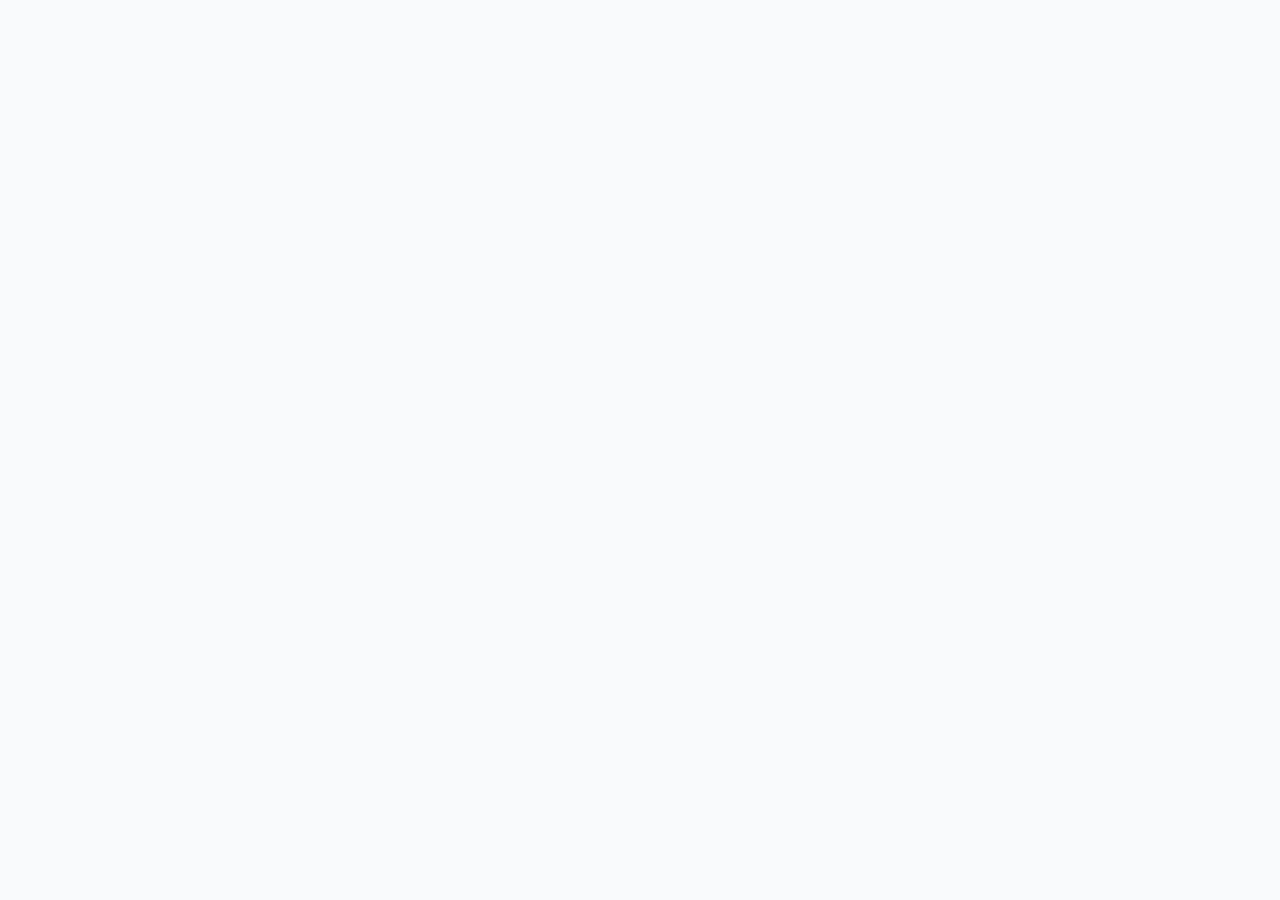
==== index.html @ 316352e0 "Fix: remove Svelte 5 runes (effect_orphan), Svelte 4 compat syntax" ====
<!doctype html>
<html lang="en"><head><meta charset="UTF-8" /><link rel="icon" type="image/svg+xml" href="/logo.svg" /><meta name="viewport" content="width=device-width, initial-scale=1.0" /><title>Biraj Shrestha — Scientific Software Engineer</title><meta name="description" content="Biraj Shrestha — Scientific Software Engineer & Platform Engineer." /><meta name="theme-color" content="#060d14" /><script>(()=>{const t=localStorage.getItem('theme')||(window.matchMedia('(prefers-color-scheme: dark)').matches?'dark':'light');document.documentElement.setAttribute('data-theme',t)})();</script>  <script type="module" crossorigin src="/assets/index-Cu5Oj4Za.js"></script>
  <link rel="stylesheet" crossorigin href="/assets/index-CYpHBbSd.css">
</head><body><div id="app"></div></body></html>
---- assets/index-CYpHBbSd.css ----
/*! tailwindcss v4.3.1 | MIT License | https://tailwindcss.com */@layer properties{@supports (((-webkit-hyphens:none)) and (not (margin-trim:inline))) or ((-moz-orient:inline) and (not (color:rgb(from red r g b)))){*,:before,:after,::backdrop{--tw-rotate-x:initial;--tw-rotate-y:initial;--tw-rotate-z:initial;--tw-skew-x:initial;--tw-skew-y:initial;--tw-space-y-reverse:0;--tw-leading:initial;--tw-font-weight:initial;--tw-tracking:initial}}}@layer theme{:root,:host{--font-sans:ui-sans-serif, system-ui, sans-serif, "Apple Color Emoji", "Segoe UI Emoji", "Segoe UI Symbol", "Noto Color Emoji";--font-mono:ui-monospace, SFMono-Regular, Menlo, Monaco, Consolas, "Liberation Mono", "Courier New", monospace;--spacing:.25rem;--container-xl:36rem;--container-2xl:42rem;--container-4xl:56rem;--text-xs:.75rem;--text-xs--line-height:calc(1 / .75);--text-sm:.875rem;--text-sm--line-height:calc(1.25 / .875);--text-lg:1.125rem;--text-lg--line-height:calc(1.75 / 1.125);--text-xl:1.25rem;--text-xl--line-height:calc(1.75 / 1.25);--text-3xl:1.875rem;--text-3xl--line-height: 1.2 ;--font-weight-medium:500;--font-weight-semibold:600;--font-weight-bold:700;--font-weight-extrabold:800;--tracking-tight:-.025em;--leading-relaxed:1.625;--default-font-family:var(--font-sans);--default-mono-font-family:var(--font-mono)}}@layer base{*,:after,:before,::backdrop{box-sizing:border-box;border:0 solid;margin:0;padding:0}::file-selector-button{box-sizing:border-box;border:0 solid;margin:0;padding:0}html,:host{-webkit-text-size-adjust:100%;-moz-tab-size:4;tab-size:4;line-height:1.5;font-family:var(--default-font-family,ui-sans-serif, system-ui, sans-serif, "Apple Color Emoji", "Segoe UI Emoji", "Segoe UI Symbol", "Noto Color Emoji");font-feature-settings:var(--default-font-feature-settings,normal);font-variation-settings:var(--default-font-variation-settings,normal);-webkit-tap-highlight-color:transparent}hr{height:0;color:inherit;border-top-width:1px}abbr:where([title]){-webkit-text-decoration:underline dotted;text-decoration:underline dotted}h1,h2,h3,h4,h5,h6{font-size:inherit;font-weight:inherit}a{color:inherit;-webkit-text-decoration:inherit;text-decoration:inherit}b,strong{font-weight:bolder}code,kbd,samp,pre{font-family:var(--default-mono-font-family,ui-monospace, SFMono-Regular, Menlo, Monaco, Consolas, "Liberation Mono", "Courier New", monospace);font-feature-settings:var(--default-mono-font-feature-settings,normal);font-variation-settings:var(--default-mono-font-variation-settings,normal);font-size:1em}small{font-size:80%}sub,sup{vertical-align:baseline;font-size:75%;line-height:0;position:relative}sub{bottom:-.25em}sup{top:-.5em}table{text-indent:0;border-color:inherit;border-collapse:collapse}:-moz-focusring{outline:auto}progress{vertical-align:baseline}summary{display:list-item}ol,ul,menu{list-style:none}img,svg,video,canvas,audio,iframe,embed,object{vertical-align:middle;display:block}img,video{max-width:100%;height:auto}button,input,select,optgroup,textarea{font:inherit;font-feature-settings:inherit;font-variation-settings:inherit;letter-spacing:inherit;color:inherit;opacity:1;background-color:#0000;border-radius:0}::file-selector-button{font:inherit;font-feature-settings:inherit;font-variation-settings:inherit;letter-spacing:inherit;color:inherit;opacity:1;background-color:#0000;border-radius:0}:where(select:is([multiple],[size])) optgroup{font-weight:bolder}:where(select:is([multiple],[size])) optgroup option{padding-inline-start:20px}::file-selector-button{margin-inline-end:4px}::placeholder{opacity:1}@supports (not ((-webkit-appearance:-apple-pay-button))) or (contain-intrinsic-size:1px){::placeholder{color:currentColor}@supports (color:color-mix(in lab,red,red)){::placeholder{color:color-mix(in oklab,currentcolor 50%,transparent)}}}textarea{resize:vertical}::-webkit-search-decoration{-webkit-appearance:none}::-webkit-date-and-time-value{min-height:1lh;text-align:inherit}::-webkit-datetime-edit{display:inline-flex}::-webkit-datetime-edit-fields-wrapper{padding:0}::-webkit-datetime-edit{padding-block:0}::-webkit-datetime-edit-year-field{padding-block:0}::-webkit-datetime-edit-month-field{padding-block:0}::-webkit-datetime-edit-day-field{padding-block:0}::-webkit-datetime-edit-hour-field{padding-block:0}::-webkit-datetime-edit-minute-field{padding-block:0}::-webkit-datetime-edit-second-field{padding-block:0}::-webkit-datetime-edit-millisecond-field{padding-block:0}::-webkit-datetime-edit-meridiem-field{padding-block:0}::-webkit-calendar-picker-indicator{line-height:1}:-moz-ui-invalid{box-shadow:none}button,input:where([type=button],[type=reset],[type=submit]){-webkit-appearance:button;-moz-appearance:button;appearance:button}::file-selector-button{-webkit-appearance:button;-moz-appearance:button;appearance:button}::-webkit-inner-spin-button{height:auto}::-webkit-outer-spin-button{height:auto}[hidden]:where(:not([hidden=until-found])){display:none!important}}@layer components;@layer utilities{.visible{visibility:visible}.relative{position:relative}.mx-auto{margin-inline:auto}.mt-1{margin-top:var(--spacing)}.mt-4{margin-top:calc(var(--spacing) * 4)}.mt-6{margin-top:calc(var(--spacing) * 6)}.mt-10{margin-top:calc(var(--spacing) * 10)}.mt-12{margin-top:calc(var(--spacing) * 12)}.mt-20{margin-top:calc(var(--spacing) * 20)}.mb-2{margin-bottom:calc(var(--spacing) * 2)}.mb-3{margin-bottom:calc(var(--spacing) * 3)}.mb-4{margin-bottom:calc(var(--spacing) * 4)}.mb-6{margin-bottom:calc(var(--spacing) * 6)}.mb-8{margin-bottom:calc(var(--spacing) * 8)}.mb-10{margin-bottom:calc(var(--spacing) * 10)}.mb-12{margin-bottom:calc(var(--spacing) * 12)}.block{display:block}.flex{display:flex}.grid{display:grid}.inline-block{display:inline-block}.inline-flex{display:inline-flex}.h-16{height:calc(var(--spacing) * 16)}.min-h-screen{min-height:100vh}.w-full{width:100%}.max-w-2xl{max-width:var(--container-2xl)}.max-w-4xl{max-width:var(--container-4xl)}.max-w-\[1200px\]{max-width:1200px}.max-w-xl{max-width:var(--container-xl)}.shrink-0{flex-shrink:0}.transform{transform:var(--tw-rotate-x,) var(--tw-rotate-y,) var(--tw-rotate-z,) var(--tw-skew-x,) var(--tw-skew-y,)}.resize{resize:both}.grid-cols-2{grid-template-columns:repeat(2,minmax(0,1fr))}.flex-col{flex-direction:column}.flex-wrap{flex-wrap:wrap}.items-center{align-items:center}.items-start{align-items:flex-start}.justify-between{justify-content:space-between}.justify-center{justify-content:center}.gap-1{gap:var(--spacing)}.gap-1\.5{gap:calc(var(--spacing) * 1.5)}.gap-2{gap:calc(var(--spacing) * 2)}.gap-3{gap:calc(var(--spacing) * 3)}.gap-4{gap:calc(var(--spacing) * 4)}.gap-5{gap:calc(var(--spacing) * 5)}.gap-6{gap:calc(var(--spacing) * 6)}.gap-8{gap:calc(var(--spacing) * 8)}.gap-12{gap:calc(var(--spacing) * 12)}:where(.space-y-2>:not(:last-child)){--tw-space-y-reverse:0;margin-block-start:calc(calc(var(--spacing) * 2) * var(--tw-space-y-reverse));margin-block-end:calc(calc(var(--spacing) * 2) * calc(1 - var(--tw-space-y-reverse)))}:where(.space-y-4>:not(:last-child)){--tw-space-y-reverse:0;margin-block-start:calc(calc(var(--spacing) * 4) * var(--tw-space-y-reverse));margin-block-end:calc(calc(var(--spacing) * 4) * calc(1 - var(--tw-space-y-reverse)))}:where(.space-y-8>:not(:last-child)){--tw-space-y-reverse:0;margin-block-start:calc(calc(var(--spacing) * 8) * var(--tw-space-y-reverse));margin-block-end:calc(calc(var(--spacing) * 8) * calc(1 - var(--tw-space-y-reverse)))}.p-6{padding:calc(var(--spacing) * 6)}.px-6{padding-inline:calc(var(--spacing) * 6)}.pl-12{padding-left:calc(var(--spacing) * 12)}.text-center{text-align:center}.text-3xl{font-size:var(--text-3xl);line-height:var(--tw-leading,var(--text-3xl--line-height))}.text-lg{font-size:var(--text-lg);line-height:var(--tw-leading,var(--text-lg--line-height))}.text-sm{font-size:var(--text-sm);line-height:var(--tw-leading,var(--text-sm--line-height))}.text-xl{font-size:var(--text-xl);line-height:var(--tw-leading,var(--text-xl--line-height))}.text-xs{font-size:var(--text-xs);line-height:var(--tw-leading,var(--text-xs--line-height))}.text-\[clamp\(1\.2rem\,3vw\,1\.8rem\)\]{font-size:clamp(1.2rem,3vw,1.8rem)}.text-\[clamp\(2\.5rem\,8vw\,5rem\)\]{font-size:clamp(2.5rem,8vw,5rem)}.leading-\[1\.1\]{--tw-leading:1.1;line-height:1.1}.leading-relaxed{--tw-leading:var(--leading-relaxed);line-height:var(--leading-relaxed)}.font-bold{--tw-font-weight:var(--font-weight-bold);font-weight:var(--font-weight-bold)}.font-extrabold{--tw-font-weight:var(--font-weight-extrabold);font-weight:var(--font-weight-extrabold)}.font-medium{--tw-font-weight:var(--font-weight-medium);font-weight:var(--font-weight-medium)}.font-semibold{--tw-font-weight:var(--font-weight-semibold);font-weight:var(--font-weight-semibold)}.tracking-tight{--tw-tracking:var(--tracking-tight);letter-spacing:var(--tracking-tight)}.italic{font-style:italic}@media(min-width:40rem){.sm\:mt-0{margin-top:0}.sm\:flex-row{flex-direction:row}.sm\:items-center{align-items:center}}@media(min-width:48rem){.md\:col-span-2{grid-column:span 2/span 2}.md\:col-span-3{grid-column:span 3/span 3}.md\:grid-cols-2{grid-template-columns:repeat(2,minmax(0,1fr))}.md\:grid-cols-4{grid-template-columns:repeat(4,minmax(0,1fr))}.md\:grid-cols-5{grid-template-columns:repeat(5,minmax(0,1fr))}}@media(min-width:64rem){.lg\:grid-cols-3{grid-template-columns:repeat(3,minmax(0,1fr))}}}:root{--bg:#060d14;--bg2:#0a1520;--card:#0d1a2a;--text:#e2e8f0;--text2:#94a3b8;--text3:#64748b;--accent:#6366f1;--glow:#6366f14d;--accent2:#06b6d4;--border:#6366f126;--glass:#0d1a2ab3;--grad:linear-gradient(135deg,#6366f1,#06b6d4,#a855f7)}[data-theme=light]{--bg:#f8fafc;--bg2:#f1f5f9;--card:#fff;--text:#0f172a;--text2:#475569;--text3:#94a3b8;--accent:#4f46e5;--glow:#4f46e526;--accent2:#0891b2;--border:#4f46e526;--glass:#fffc;--grad:linear-gradient(135deg,#4f46e5,#0891b2,#7c3aed)}*{box-sizing:border-box;margin:0;padding:0}html{scroll-behavior:smooth}body{background:var(--bg);color:var(--text);font-family:Inter,system-ui,sans-serif;line-height:1.6;transition:background .3s,color .3s,border-color .3s;overflow-x:hidden}::-webkit-scrollbar{width:6px}::-webkit-scrollbar-track{background:var(--bg2)}::-webkit-scrollbar-thumb{background:var(--accent);border-radius:3px}.scroll-progress{background:var(--grad);z-index:9999;height:3px;position:fixed;top:0;left:0}#bg-canvas{z-index:0;pointer-events:none;width:100vw;height:100vh;position:fixed;top:0;left:0}.content-wrapper{z-index:1;position:relative}.reveal{opacity:0;transition:all .9s cubic-bezier(.16,1,.3,1);transform:translateY(40px)scale(.97)}.reveal.visible{opacity:1;transform:translateY(0)scale(1)}.reveal-blur{opacity:0;filter:blur(12px);transition:all .9s cubic-bezier(.16,1,.3,1);transform:translateY(30px)}.reveal-blur.visible{opacity:1;filter:blur();transform:translateY(0)}.reveal-scale{opacity:0;transition:all .8s cubic-bezier(.34,1.56,.64,1);transform:scale(.85)}.reveal-scale.visible{opacity:1;transform:scale(1)}.section-container{max-width:1200px;margin:0 auto;padding:100px 24px}.section-label{text-transform:uppercase;letter-spacing:2px;color:var(--accent);margin-bottom:12px;font-size:.85rem;font-weight:600}.section-title{background:var(--grad);-webkit-text-fill-color:transparent;-webkit-background-clip:text;background-clip:text;margin-bottom:16px;font-size:clamp(2rem,5vw,3rem);font-weight:800}.glass-card{background:var(--glass);border:1px solid var(--border);-webkit-backdrop-filter:blur(12px);backdrop-filter:blur(12px);border-radius:16px;padding:28px;transition:all .3s}.glass-card:hover{box-shadow:0 8px 30px var(--glow);border-color:#6366f166;transform:translateY(-2px)}.tilt-card{transform-style:preserve-3d;will-change:transform;transition:transform .1s}.gradient-text{background:var(--grad);-webkit-text-fill-color:transparent;-webkit-background-clip:text;background-clip:text}.navbar{z-index:1000;-webkit-backdrop-filter:blur(16px);backdrop-filter:blur(16px);background:var(--bg);position:fixed;top:0;left:0;right:0}@supports (color:color-mix(in lab,red,red)){.navbar{background:color-mix(in srgb,var(--bg)80%,transparent)}}.navbar{border-bottom:1px solid var(--border)}.theme-toggle{border:1px solid var(--border);cursor:pointer;width:40px;height:40px;color:var(--text);background:0 0;border-radius:50%;justify-content:center;align-items:center;display:flex}.theme-toggle:hover{border-color:var(--accent);color:var(--accent);box-shadow:0 0 20px var(--glow)}.section-alt{background:var(--bg2)}#eeg-canvas{background:#0000004d;border-radius:12px;width:100%;height:200px}.fact-fade-in{animation:.6s cubic-bezier(.16,1,.3,1) fadeSlideIn}@keyframes fadeSlideIn{0%{opacity:0;transform:translateY(12px)}to{opacity:1;transform:translateY(0)}}.tag{background:var(--accent);border-radius:9999px;padding:4px 12px;font-size:.75rem;font-weight:500;display:inline-block}@supports (color:color-mix(in lab,red,red)){.tag{background:color-mix(in srgb,var(--accent)15%,transparent)}}.tag{color:var(--accent);border:1px solid var(--accent)}@supports (color:color-mix(in lab,red,red)){.tag{border:1px solid color-mix(in srgb,var(--accent)30%,transparent)}}.timeline-line{background:linear-gradient(to bottom,var(--accent),var(--accent2));opacity:.3;width:2px;position:absolute;top:0;bottom:0;left:20px}.timeline-dot{background:var(--accent);border:3px solid var(--bg);width:18px;height:18px;box-shadow:0 0 12px var(--glow);border-radius:50%;position:absolute;top:8px;left:12px}.nav-link{color:var(--text2);cursor:pointer;background:0 0;border:none;padding:4px 0;font-size:.9rem;font-weight:500;text-decoration:none;transition:color .3s;position:relative}.nav-link:after{content:"";background:var(--accent);width:0;height:2px;transition:width .3s;position:absolute;bottom:-2px;left:0}.nav-link:hover{color:var(--text)}.nav-link:hover:after{width:100%}.mobile-nav{background:var(--bg);border-left:1px solid var(--border);z-index:1001;width:280px;height:100vh;padding:80px 32px 32px;transition:transform .4s cubic-bezier(.16,1,.3,1);position:fixed;top:0;right:0;transform:translate(100%)}.mobile-nav.open{transform:translate(0)}.mobile-overlay{z-index:1000;opacity:0;pointer-events:none;background:#00000080;transition:opacity .3s;position:fixed;top:0;right:0;bottom:0;left:0}.mobile-overlay.open{opacity:1;pointer-events:all}.btn-primary{background:var(--accent);color:#fff;cursor:pointer;border:none;border-radius:12px;align-items:center;gap:8px;padding:12px 28px;font-weight:600;text-decoration:none;display:inline-flex}.btn-primary:hover{box-shadow:0 8px 30px var(--glow);transform:translateY(-2px)}.btn-outline{border:1px solid var(--border);color:var(--text);cursor:pointer;background:0 0;border-radius:12px;align-items:center;gap:8px;padding:12px 28px;font-weight:600;text-decoration:none;display:inline-flex}.btn-outline:hover{border-color:var(--accent);color:var(--accent);box-shadow:0 0 20px var(--glow)}@media(max-width:768px){.section-container{padding:60px 20px}.navbar-desktop{display:none}}@media(min-width:769px){.navbar-mobile-toggle{display:none}}@property --tw-rotate-x{syntax:"*";inherits:false}@property --tw-rotate-y{syntax:"*";inherits:false}@property --tw-rotate-z{syntax:"*";inherits:false}@property --tw-skew-x{syntax:"*";inherits:false}@property --tw-skew-y{syntax:"*";inherits:false}@property --tw-space-y-reverse{syntax:"*";inherits:false;initial-value:0}@property --tw-leading{syntax:"*";inherits:false}@property --tw-font-weight{syntax:"*";inherits:false}@property --tw-tracking{syntax:"*";inherits:false}
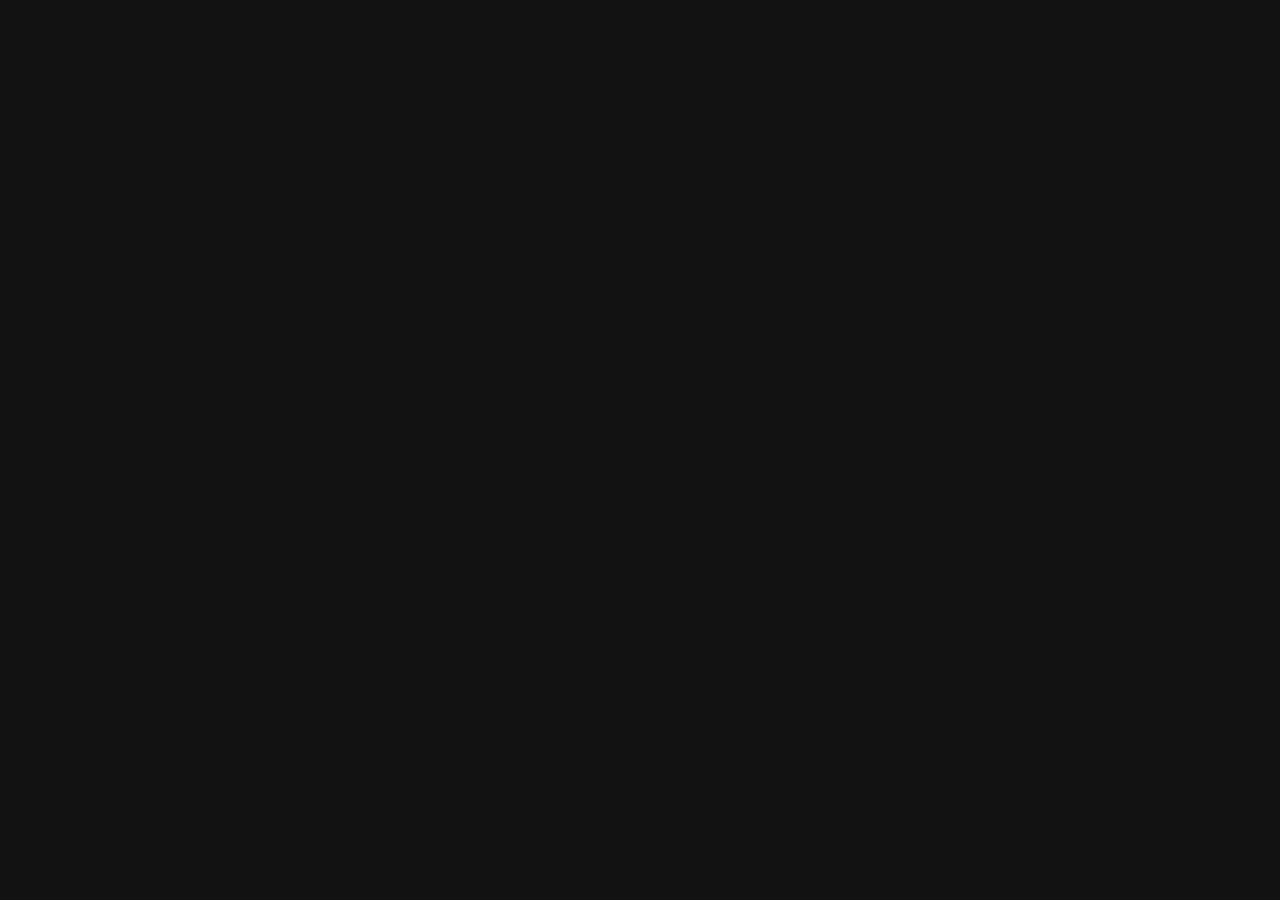
==== commit b57a3581: "deploy: birajstha/portfolio@7ffb2fc331332f3d679b4b307150c137ad3ad65c" ====
--- a/index.html
+++ b/index.html
@@ -1,4 +1,15 @@
-<!doctype html>
-<html lang="en"><head><meta charset="UTF-8" /><link rel="icon" type="image/svg+xml" href="/logo.svg" /><meta name="viewport" content="width=device-width, initial-scale=1.0" /><title>Biraj Shrestha — Scientific Software Engineer</title><meta name="description" content="Biraj Shrestha — Scientific Software Engineer & Platform Engineer." /><meta name="theme-color" content="#060d14" /><script>(()=>{const t=localStorage.getItem('theme')||(window.matchMedia('(prefers-color-scheme: dark)').matches?'dark':'light');document.documentElement.setAttribute('data-theme',t)})();</script>  <script type="module" crossorigin src="/assets/index-Cu5Oj4Za.js"></script>
-  <link rel="stylesheet" crossorigin href="/assets/index-CYpHBbSd.css">
-</head><body><div id="app"></div></body></html>+<!DOCTYPE html>
+<html lang="en">
+  <head>
+    <meta charset="UTF-8" />
+    <link rel="icon" type="image/svg+xml" href="/logo.svg" />
+    <meta name="viewport" content="width=device-width, initial-scale=1.0" />
+    <title>Biraj | Engineer</title>
+    <script type="module" crossorigin src="/assets/index-8bdf9770.js"></script>
+    <link rel="stylesheet" href="/assets/index-c3a53019.css">
+  </head>
+  <body>
+    <div id="root"></div>
+    
+  </body>
+</html>
--- a/assets/index-c3a53019.css
+++ b/assets/index-c3a53019.css
@@ -0,0 +1 @@
+@import"https://fonts.googleapis.com/css2?family=Poppins:wght@100;200;300;400;500;600;700;800;900&display=swap";.vertical-timeline *{-webkit-box-sizing:border-box;box-sizing:border-box}.vertical-timeline{width:95%;max-width:1170px;margin:0 auto;position:relative;padding:2em 0}.vertical-timeline:after{content:"";display:table;clear:both}.vertical-timeline:before{content:"";position:absolute;top:0;left:18px;height:100%;width:4px;background:var(--line-color)}.vertical-timeline.vertical-timeline--one-column-right:before{right:18px;left:unset}@media only screen and (min-width:1170px){.vertical-timeline.vertical-timeline--two-columns{width:90%}.vertical-timeline.vertical-timeline--two-columns:before{left:50%;margin-left:-2px}}.vertical-timeline-element{position:relative;margin:2em 0}.vertical-timeline-element>div{min-height:1px}.vertical-timeline-element:after{content:"";display:table;clear:both}.vertical-timeline-element:first-child{margin-top:0}.vertical-timeline-element:last-child{margin-bottom:0}@media only screen and (min-width:1170px){.vertical-timeline-element{margin:4em 0}.vertical-timeline-element:first-child{margin-top:0}.vertical-timeline-element:last-child{margin-bottom:0}}.vertical-timeline-element-icon{position:absolute;top:0;left:0;width:40px;height:40px;border-radius:50%;-webkit-box-shadow:0 0 0 4px #fff,inset 0 2px 0 rgba(0,0,0,.08),0 3px 0 4px rgba(0,0,0,.05);box-shadow:0 0 0 4px #fff,inset 0 2px #00000014,0 3px 0 4px #0000000d}.vertical-timeline--one-column-right .vertical-timeline-element-icon{right:0;left:unset}.vertical-timeline-element-icon svg{display:block;width:24px;height:24px;position:relative;left:50%;top:50%;margin-left:-12px;margin-top:-12px}@media only screen and (min-width:1170px){.vertical-timeline--two-columns .vertical-timeline-element-icon{width:60px;height:60px;left:50%;margin-left:-30px}}.vertical-timeline-element-icon{-webkit-transform:translateZ(0);-webkit-backface-visibility:hidden}.vertical-timeline--animate .vertical-timeline-element-icon.is-hidden{visibility:hidden}.vertical-timeline--animate .vertical-timeline-element-icon.bounce-in{visibility:visible;-webkit-animation:cd-bounce-1 .6s;animation:cd-bounce-1 .6s}@-webkit-keyframes cd-bounce-1{0%{opacity:0;-webkit-transform:scale(.5)}60%{opacity:1;-webkit-transform:scale(1.2)}to{-webkit-transform:scale(1)}}@keyframes cd-bounce-1{0%{opacity:0;-webkit-transform:scale(.5);transform:scale(.5)}60%{opacity:1;-webkit-transform:scale(1.2);transform:scale(1.2)}to{-webkit-transform:scale(1);transform:scale(1)}}.vertical-timeline-element-content{position:relative;margin-left:60px;background:#fff;border-radius:.25em;padding:1em;-webkit-box-shadow:0 3px 0 #ddd;box-shadow:0 3px #ddd}.vertical-timeline--one-column-right .vertical-timeline-element-content{margin-right:60px;margin-left:unset}.vertical-timeline-element--no-children .vertical-timeline-element-content{background:0 0;-webkit-box-shadow:none;box-shadow:none}.vertical-timeline-element-content:after{content:"";display:table;clear:both}.vertical-timeline-element-content h2{color:#303e49}.vertical-timeline-element-content .vertical-timeline-element-date,.vertical-timeline-element-content p{font-size:13px;font-size:.8125rem;font-weight:500}.vertical-timeline-element-content .vertical-timeline-element-date{display:inline-block}.vertical-timeline-element-content p{margin:1em 0 0;line-height:1.6}.vertical-timeline-element-title,.vertical-timeline-element-subtitle{margin:0}.vertical-timeline-element-content .vertical-timeline-element-date{float:left;padding:.8em 0;opacity:.7}.vertical-timeline-element-content-arrow{content:"";position:absolute;top:16px;right:100%;height:0;width:0;border:7px solid transparent;border-right:7px solid #fff}.vertical-timeline--one-column-right .vertical-timeline-element-content-arrow{content:"";position:absolute;top:16px;right:unset;left:100%;height:0;width:0;border:7px solid transparent;border-left:7px solid #fff}.vertical-timeline--one-column-right .vertical-timeline-element-content:before{left:100%;border-left:7px solid #fff;border-right:unset}.vertical-timeline-element--no-children .vertical-timeline-element-content:before{display:none}.vertical-timeline-element--no-children .vertical-timeline-element-content-arrow{display:none}@media only screen and (min-width:768px){.vertical-timeline-element-content h2{font-size:20px;font-size:1.25rem}.vertical-timeline-element-content p{font-size:16px;font-size:1rem}.vertical-timeline-element-content .vertical-timeline-element-date{font-size:14px;font-size:.875rem}}@media only screen and (min-width:1170px){.vertical-timeline--two-columns .vertical-timeline-element-content{margin-left:0;padding:1.5em;width:44%}.vertical-timeline--two-columns .vertical-timeline-element-content-arrow{top:24px;left:100%;-webkit-transform:rotate(180deg);transform:rotate(180deg)}.vertical-timeline--two-columns .vertical-timeline-element-content .vertical-timeline-element-date{position:absolute;width:100%;left:124%;top:6px;font-size:16px;font-size:1rem}.vertical-timeline--two-columns .vertical-timeline-element.vertical-timeline-element--right .vertical-timeline-element-content,.vertical-timeline--two-columns .vertical-timeline-element:nth-child(2n):not(.vertical-timeline-element--left) .vertical-timeline-element-content{float:right}.vertical-timeline--two-columns .vertical-timeline-element.vertical-timeline-element--right .vertical-timeline-element-content-arrow,.vertical-timeline--two-columns .vertical-timeline-element:nth-child(2n):not(.vertical-timeline-element--left) .vertical-timeline-element-content-arrow{top:24px;left:auto;right:100%;-webkit-transform:rotate(0);transform:rotate(0)}.vertical-timeline--one-column-right .vertical-timeline-element.vertical-timeline-element--right .vertical-timeline-element-content-arrow,.vertical-timeline--one-column-right .vertical-timeline-element:nth-child(2n):not(.vertical-timeline-element--left) .vertical-timeline-element-content-arrow{top:24px;left:100%;right:auto;-webkit-transform:rotate(0);transform:rotate(0)}.vertical-timeline--two-columns .vertical-timeline-element.vertical-timeline-element--right .vertical-timeline-element-content .vertical-timeline-element-date,.vertical-timeline--two-columns .vertical-timeline-element:nth-child(2n):not(.vertical-timeline-element--left) .vertical-timeline-element-content .vertical-timeline-element-date{left:auto;right:124%;text-align:right}}.vertical-timeline--animate .vertical-timeline-element-content.is-hidden{visibility:hidden}.vertical-timeline--animate .vertical-timeline-element-content.bounce-in{visibility:visible;-webkit-animation:cd-bounce-2 .6s;animation:cd-bounce-2 .6s}@media only screen and (min-width:1170px){.vertical-timeline--two-columns.vertical-timeline--animate .vertical-timeline-element.vertical-timeline-element--right .vertical-timeline-element-content.bounce-in,.vertical-timeline--two-columns.vertical-timeline--animate .vertical-timeline-element:nth-child(2n):not(.vertical-timeline-element--left) .vertical-timeline-element-content.bounce-in{-webkit-animation:cd-bounce-2-inverse .6s;animation:cd-bounce-2-inverse .6s}}@media only screen and (max-width:1169px){.vertical-timeline--animate .vertical-timeline-element-content.bounce-in{visibility:visible;-webkit-animation:cd-bounce-2-inverse .6s;animation:cd-bounce-2-inverse .6s}}@-webkit-keyframes cd-bounce-2{0%{opacity:0;-webkit-transform:translateX(-100px)}60%{opacity:1;-webkit-transform:translateX(20px)}to{-webkit-transform:translateX(0)}}@keyframes cd-bounce-2{0%{opacity:0;-webkit-transform:translateX(-100px);transform:translate(-100px)}60%{opacity:1;-webkit-transform:translateX(20px);transform:translate(20px)}to{-webkit-transform:translateX(0);transform:translate(0)}}@-webkit-keyframes cd-bounce-2-inverse{0%{opacity:0;-webkit-transform:translateX(100px)}60%{opacity:1;-webkit-transform:translateX(-20px)}to{-webkit-transform:translateX(0)}}@keyframes cd-bounce-2-inverse{0%{opacity:0;-webkit-transform:translateX(100px);transform:translate(100px)}60%{opacity:1;-webkit-transform:translateX(-20px);transform:translate(-20px)}to{-webkit-transform:translateX(0);transform:translate(0)}}*,:before,:after{--tw-border-spacing-x: 0;--tw-border-spacing-y: 0;--tw-translate-x: 0;--tw-translate-y: 0;--tw-rotate: 0;--tw-skew-x: 0;--tw-skew-y: 0;--tw-scale-x: 1;--tw-scale-y: 1;--tw-pan-x: ;--tw-pan-y: ;--tw-pinch-zoom: ;--tw-scroll-snap-strictness: proximity;--tw-gradient-from-position: ;--tw-gradient-via-position: ;--tw-gradient-to-position: ;--tw-ordinal: ;--tw-slashed-zero: ;--tw-numeric-figure: ;--tw-numeric-spacing: ;--tw-numeric-fraction: ;--tw-ring-inset: ;--tw-ring-offset-width: 0px;--tw-ring-offset-color: #fff;--tw-ring-color: rgb(59 130 246 / .5);--tw-ring-offset-shadow: 0 0 #0000;--tw-ring-shadow: 0 0 #0000;--tw-shadow: 0 0 #0000;--tw-shadow-colored: 0 0 #0000;--tw-blur: ;--tw-brightness: ;--tw-contrast: ;--tw-grayscale: ;--tw-hue-rotate: ;--tw-invert: ;--tw-saturate: ;--tw-sepia: ;--tw-drop-shadow: ;--tw-backdrop-blur: ;--tw-backdrop-brightness: ;--tw-backdrop-contrast: ;--tw-backdrop-grayscale: ;--tw-backdrop-hue-rotate: ;--tw-backdrop-invert: ;--tw-backdrop-opacity: ;--tw-backdrop-saturate: ;--tw-backdrop-sepia: ;--tw-contain-size: ;--tw-contain-layout: ;--tw-contain-paint: ;--tw-contain-style: }::backdrop{--tw-border-spacing-x: 0;--tw-border-spacing-y: 0;--tw-translate-x: 0;--tw-translate-y: 0;--tw-rotate: 0;--tw-skew-x: 0;--tw-skew-y: 0;--tw-scale-x: 1;--tw-scale-y: 1;--tw-pan-x: ;--tw-pan-y: ;--tw-pinch-zoom: ;--tw-scroll-snap-strictness: proximity;--tw-gradient-from-position: ;--tw-gradient-via-position: ;--tw-gradient-to-position: ;--tw-ordinal: ;--tw-slashed-zero: ;--tw-numeric-figure: ;--tw-numeric-spacing: ;--tw-numeric-fraction: ;--tw-ring-inset: ;--tw-ring-offset-width: 0px;--tw-ring-offset-color: #fff;--tw-ring-color: rgb(59 130 246 / .5);--tw-ring-offset-shadow: 0 0 #0000;--tw-ring-shadow: 0 0 #0000;--tw-shadow: 0 0 #0000;--tw-shadow-colored: 0 0 #0000;--tw-blur: ;--tw-brightness: ;--tw-contrast: ;--tw-grayscale: ;--tw-hue-rotate: ;--tw-invert: ;--tw-saturate: ;--tw-sepia: ;--tw-drop-shadow: ;--tw-backdrop-blur: ;--tw-backdrop-brightness: ;--tw-backdrop-contrast: ;--tw-backdrop-grayscale: ;--tw-backdrop-hue-rotate: ;--tw-backdrop-invert: ;--tw-backdrop-opacity: ;--tw-backdrop-saturate: ;--tw-backdrop-sepia: ;--tw-contain-size: ;--tw-contain-layout: ;--tw-contain-paint: ;--tw-contain-style: }*,:before,:after{box-sizing:border-box;border-width:0;border-style:solid;border-color:#e5e7eb}:before,:after{--tw-content: ""}html,:host{line-height:1.5;-webkit-text-size-adjust:100%;-moz-tab-size:4;-o-tab-size:4;tab-size:4;font-family:ui-sans-serif,system-ui,sans-serif,"Apple Color Emoji","Segoe UI Emoji",Segoe UI Symbol,"Noto Color Emoji";font-feature-settings:normal;font-variation-settings:normal;-webkit-tap-highlight-color:transparent}body{margin:0;line-height:inherit}hr{height:0;color:inherit;border-top-width:1px}abbr:where([title]){-webkit-text-decoration:underline dotted;text-decoration:underline dotted}h1,h2,h3,h4,h5,h6{font-size:inherit;font-weight:inherit}a{color:inherit;text-decoration:inherit}b,strong{font-weight:bolder}code,kbd,samp,pre{font-family:ui-monospace,SFMono-Regular,Menlo,Monaco,Consolas,Liberation Mono,Courier New,monospace;font-feature-settings:normal;font-variation-settings:normal;font-size:1em}small{font-size:80%}sub,sup{font-size:75%;line-height:0;position:relative;vertical-align:baseline}sub{bottom:-.25em}sup{top:-.5em}table{text-indent:0;border-color:inherit;border-collapse:collapse}button,input,optgroup,select,textarea{font-family:inherit;font-feature-settings:inherit;font-variation-settings:inherit;font-size:100%;font-weight:inherit;line-height:inherit;letter-spacing:inherit;color:inherit;margin:0;padding:0}button,select{text-transform:none}button,input:where([type=button]),input:where([type=reset]),input:where([type=submit]){-webkit-appearance:button;background-color:transparent;background-image:none}:-moz-focusring{outline:auto}:-moz-ui-invalid{box-shadow:none}progress{vertical-align:baseline}::-webkit-inner-spin-button,::-webkit-outer-spin-button{height:auto}[type=search]{-webkit-appearance:textfield;outline-offset:-2px}::-webkit-search-decoration{-webkit-appearance:none}::-webkit-file-upload-button{-webkit-appearance:button;font:inherit}summary{display:list-item}blockquote,dl,dd,h1,h2,h3,h4,h5,h6,hr,figure,p,pre{margin:0}fieldset{margin:0;padding:0}legend{padding:0}ol,ul,menu{list-style:none;margin:0;padding:0}dialog{padding:0}textarea{resize:vertical}input::-moz-placeholder,textarea::-moz-placeholder{opacity:1;color:#9ca3af}input::placeholder,textarea::placeholder{opacity:1;color:#9ca3af}button,[role=button]{cursor:pointer}:disabled{cursor:default}img,svg,video,canvas,audio,iframe,embed,object{display:block;vertical-align:middle}img,video{max-width:100%;height:auto}[hidden]:where(:not([hidden=until-found])){display:none}.fixed{position:fixed}.absolute{position:absolute}.relative{position:relative}.inset-0{top:0;right:0;bottom:0;left:0}.bottom-32{bottom:8rem}.right-0{right:0}.top-0{top:0}.top-20{top:5rem}.top-\[120px\]{top:120px}.z-0{z-index:0}.z-10{z-index:10}.z-20{z-index:20}.z-\[-1\]{z-index:-1}.m-3{margin:.75rem}.mx-4{margin-left:1rem;margin-right:1rem}.mx-auto{margin-left:auto;margin-right:auto}.my-2{margin-top:.5rem;margin-bottom:.5rem}.-mt-20{margin-top:-5rem}.mb-1{margin-bottom:.25rem}.ml-5{margin-left:1.25rem}.mt-1{margin-top:.25rem}.mt-12{margin-top:3rem}.mt-2{margin-top:.5rem}.mt-20{margin-top:5rem}.mt-3{margin-top:.75rem}.mt-4{margin-top:1rem}.mt-5{margin-top:1.25rem}.mt-7{margin-top:1.75rem}.inline-block{display:inline-block}.flex{display:flex}.hidden{display:none}.h-1\/2{height:50%}.h-10{height:2.5rem}.h-16{height:4rem}.h-28{height:7rem}.h-3{height:.75rem}.h-40{height:10rem}.h-5{height:1.25rem}.h-9{height:2.25rem}.h-\[230px\]{height:230px}.h-\[28px\]{height:28px}.h-\[350px\]{height:350px}.h-\[60\%\]{height:60%}.h-\[64px\]{height:64px}.h-auto{height:auto}.h-full{height:100%}.h-screen{height:100vh}.min-h-\[280px\]{min-height:280px}.min-h-\[300px\]{min-height:300px}.w-1{width:.25rem}.w-1\/2{width:50%}.w-10{width:2.5rem}.w-16{width:4rem}.w-28{width:7rem}.w-3{width:.75rem}.w-5{width:1.25rem}.w-9{width:2.25rem}.w-\[28px\]{width:28px}.w-\[35px\]{width:35px}.w-\[60\%\]{width:60%}.w-fit{width:-moz-fit-content;width:fit-content}.w-full{width:100%}.min-w-\[140px\]{min-width:140px}.max-w-3xl{max-width:48rem}.max-w-7xl{max-width:80rem}.flex-1{flex:1 1 0%}.flex-\[0\.75\]{flex:.75}.cursor-pointer{cursor:pointer}.list-disc{list-style-type:disc}.list-none{list-style-type:none}.flex-row{flex-direction:row}.flex-col{flex-direction:column}.flex-col-reverse{flex-direction:column-reverse}.flex-wrap{flex-wrap:wrap}.items-start{align-items:flex-start}.items-center{align-items:center}.justify-end{justify-content:flex-end}.justify-center{justify-content:center}.justify-between{justify-content:space-between}.justify-evenly{justify-content:space-evenly}.gap-1{gap:.25rem}.gap-10{gap:2.5rem}.gap-2{gap:.5rem}.gap-4{gap:1rem}.gap-5{gap:1.25rem}.gap-7{gap:1.75rem}.gap-8{gap:2rem}.space-y-2>:not([hidden])~:not([hidden]){--tw-space-y-reverse: 0;margin-top:calc(.5rem * calc(1 - var(--tw-space-y-reverse)));margin-bottom:calc(.5rem * var(--tw-space-y-reverse))}.overflow-hidden{overflow:hidden}.rounded-2xl{border-radius:1rem}.rounded-3xl{border-radius:1.5rem}.rounded-\[20px\]{border-radius:20px}.rounded-full{border-radius:9999px}.rounded-xl{border-radius:.75rem}.border-4{border-width:4px}.border-secondary{--tw-border-opacity: 1;border-color:rgb(170 166 195 / var(--tw-border-opacity, 1))}.bg-\[\#915EFF\]{--tw-bg-opacity: 1;background-color:rgb(145 94 255 / var(--tw-bg-opacity, 1))}.bg-black-100{--tw-bg-opacity: 1;background-color:rgb(16 13 37 / var(--tw-bg-opacity, 1))}.bg-black-200{--tw-bg-opacity: 1;background-color:rgb(9 3 37 / var(--tw-bg-opacity, 1))}.bg-primary{--tw-bg-opacity: 1;background-color:rgb(5 8 22 / var(--tw-bg-opacity, 1))}.bg-secondary{--tw-bg-opacity: 1;background-color:rgb(170 166 195 / var(--tw-bg-opacity, 1))}.bg-tertiary{--tw-bg-opacity: 1;background-color:rgb(21 16 48 / var(--tw-bg-opacity, 1))}.bg-transparent{background-color:transparent}.bg-hero-pattern{background-image:url(/assets/herobg-839e680e.png)}.bg-cover{background-size:cover}.bg-center{background-position:center}.bg-no-repeat{background-repeat:no-repeat}.object-contain{-o-object-fit:contain;object-fit:contain}.object-cover{-o-object-fit:cover;object-fit:cover}.p-10{padding:2.5rem}.p-2{padding:.5rem}.p-5{padding:1.25rem}.p-6{padding:1.5rem}.p-8{padding:2rem}.p-\[1px\]{padding:1px}.px-12{padding-left:3rem;padding-right:3rem}.px-6{padding-left:1.5rem;padding-right:1.5rem}.px-8{padding-left:2rem;padding-right:2rem}.py-10{padding-top:2.5rem;padding-bottom:2.5rem}.py-4{padding-top:1rem;padding-bottom:1rem}.py-5{padding-top:1.25rem;padding-bottom:1.25rem}.py-6{padding-top:1.5rem;padding-bottom:1.5rem}.pb-14{padding-bottom:3.5rem}.pl-1{padding-left:.25rem}.text-center{text-align:center}.text-\[12px\]{font-size:12px}.text-\[14px\]{font-size:14px}.text-\[16px\]{font-size:16px}.text-\[17px\]{font-size:17px}.text-\[18px\]{font-size:18px}.text-\[20px\]{font-size:20px}.text-\[24px\]{font-size:24px}.text-\[30px\]{font-size:30px}.text-\[40px\]{font-size:40px}.text-\[48px\]{font-size:48px}.font-black{font-weight:900}.font-bold{font-weight:700}.font-medium{font-weight:500}.font-semibold{font-weight:600}.uppercase{text-transform:uppercase}.leading-\[30px\]{line-height:30px}.tracking-wider{letter-spacing:.05em}.text-\[\#A5001F\]{--tw-text-opacity: 1;color:rgb(165 0 31 / var(--tw-text-opacity, 1))}.text-\[\#dfd9ff\]{--tw-text-opacity: 1;color:rgb(223 217 255 / var(--tw-text-opacity, 1))}.text-secondary{--tw-text-opacity: 1;color:rgb(170 166 195 / var(--tw-text-opacity, 1))}.text-white{--tw-text-opacity: 1;color:rgb(255 255 255 / var(--tw-text-opacity, 1))}.text-white-100{--tw-text-opacity: 1;color:rgb(243 243 243 / var(--tw-text-opacity, 1))}.shadow-card{--tw-shadow: 0px 35px 120px -15px #211e35;--tw-shadow-colored: 0px 35px 120px -15px var(--tw-shadow-color);box-shadow:var(--tw-ring-offset-shadow, 0 0 #0000),var(--tw-ring-shadow, 0 0 #0000),var(--tw-shadow)}.shadow-lg{--tw-shadow: 0 10px 15px -3px rgb(0 0 0 / .1), 0 4px 6px -4px rgb(0 0 0 / .1);--tw-shadow-colored: 0 10px 15px -3px var(--tw-shadow-color), 0 4px 6px -4px var(--tw-shadow-color);box-shadow:var(--tw-ring-offset-shadow, 0 0 #0000),var(--tw-ring-shadow, 0 0 #0000),var(--tw-shadow)}.shadow-md{--tw-shadow: 0 4px 6px -1px rgb(0 0 0 / .1), 0 2px 4px -2px rgb(0 0 0 / .1);--tw-shadow-colored: 0 4px 6px -1px var(--tw-shadow-color), 0 2px 4px -2px var(--tw-shadow-color);box-shadow:var(--tw-ring-offset-shadow, 0 0 #0000),var(--tw-ring-shadow, 0 0 #0000),var(--tw-shadow)}.shadow-primary{--tw-shadow-color: #050816;--tw-shadow: var(--tw-shadow-colored)}.outline-none{outline:2px solid transparent;outline-offset:2px}.transition{transition-property:color,background-color,border-color,text-decoration-color,fill,stroke,opacity,box-shadow,transform,filter,backdrop-filter;transition-timing-function:cubic-bezier(.4,0,.2,1);transition-duration:.15s}.transition-colors{transition-property:color,background-color,border-color,text-decoration-color,fill,stroke;transition-timing-function:cubic-bezier(.4,0,.2,1);transition-duration:.15s}.duration-300{transition-duration:.3s}*{margin:0;padding:0;box-sizing:border-box;font-family:Poppins,sans-serif;scroll-behavior:smooth;color-scheme:dark}.hash-span{margin-top:-100px;padding-bottom:100px;display:block}.black-gradient{background:#000000;background:linear-gradient(to right,#434343,#000000)}.violet-gradient{background:#ee604d;background:linear-gradient(-90deg,#804dee 0%,rgba(60,51,80,0) 100%);background:-webkit-linear-gradient(-90deg,#ee604d 0%,rgba(87,58,56,0) 100%)}.green-pink-gradient{background:"#00cea8";background:linear-gradient(90.13deg,#00cea8 1.9%,#bf61ff 97.5%);background:-webkit-linear-gradient(-90.13deg,#00cea8 1.9%,#bf61ff 97.5%)}.orange-text-gradient{background:#f12711;background:linear-gradient(to top,#f12711,#f5af19);-webkit-background-clip:text;-webkit-text-fill-color:transparent}.green-text-gradient{background:#11998e;background:linear-gradient(to top,#11998e,#38ef7d);-webkit-background-clip:text;-webkit-text-fill-color:transparent}.blue-text-gradient{background:#56ccf2;background:linear-gradient(to top,#2f80ed,#56ccf2);-webkit-background-clip:text;-webkit-text-fill-color:transparent}.pink-text-gradient{background:#ec008c;background:linear-gradient(to top,#ec008c,#fc6767);-webkit-background-clip:text;-webkit-text-fill-color:transparent}.canvas-loader{font-size:10px;width:1em;height:1em;border-radius:50%;position:relative;text-indent:-9999em;animation:mulShdSpin 1.1s infinite ease;transform:translateZ(0)}@keyframes mulShdSpin{0%,to{box-shadow:0 -2.6em #fff,1.8em -1.8em #fff3,2.5em 0 #fff3,1.75em 1.75em #fff3,0 2.5em #fff3,-1.8em 1.8em #fff3,-2.6em 0 #ffffff80,-1.8em -1.8em #ffffffb3}12.5%{box-shadow:0 -2.6em #ffffffb3,1.8em -1.8em #fff,2.5em 0 #fff3,1.75em 1.75em #fff3,0 2.5em #fff3,-1.8em 1.8em #fff3,-2.6em 0 #fff3,-1.8em -1.8em #ffffff80}25%{box-shadow:0 -2.6em #ffffff80,1.8em -1.8em #ffffffb3,2.5em 0 #fff,1.75em 1.75em #fff3,0 2.5em #fff3,-1.8em 1.8em #fff3,-2.6em 0 #fff3,-1.8em -1.8em #fff3}37.5%{box-shadow:0 -2.6em #fff3,1.8em -1.8em #ffffff80,2.5em 0 #ffffffb3,1.75em 1.75em #fff,0 2.5em #fff3,-1.8em 1.8em #fff3,-2.6em 0 #fff3,-1.8em -1.8em #fff3}50%{box-shadow:0 -2.6em #fff3,1.8em -1.8em #fff3,2.5em 0 #ffffff80,1.75em 1.75em #ffffffb3,0 2.5em #fff,-1.8em 1.8em #fff3,-2.6em 0 #fff3,-1.8em -1.8em #fff3}62.5%{box-shadow:0 -2.6em #fff3,1.8em -1.8em #fff3,2.5em 0 #fff3,1.75em 1.75em #ffffff80,0 2.5em #ffffffb3,-1.8em 1.8em #fff,-2.6em 0 #fff3,-1.8em -1.8em #fff3}75%{box-shadow:0 -2.6em #fff3,1.8em -1.8em #fff3,2.5em 0 #fff3,1.75em 1.75em #fff3,0 2.5em #ffffff80,-1.8em 1.8em #ffffffb3,-2.6em 0 #fff,-1.8em -1.8em #fff3}87.5%{box-shadow:0 -2.6em #fff3,1.8em -1.8em #fff3,2.5em 0 #fff3,1.75em 1.75em #fff3,0 2.5em #fff3,-1.8em 1.8em #ffffff80,-2.6em 0 #ffffffb3,-1.8em -1.8em #fff}}.hover\:bg-\[\#2c2a4a\]:hover{--tw-bg-opacity: 1;background-color:rgb(44 42 74 / var(--tw-bg-opacity, 1))}.hover\:text-white:hover{--tw-text-opacity: 1;color:rgb(255 255 255 / var(--tw-text-opacity, 1))}@media (min-width: 450px){.xs\:bottom-10{bottom:2.5rem}.xs\:w-\[250px\]{width:250px}.xs\:w-\[320px\]{width:320px}.xs\:text-\[20px\]{font-size:20px}.xs\:text-\[40px\]{font-size:40px}.xs\:text-\[50px\]{font-size:50px}}@media (min-width: 640px){.sm\:block{display:block}.sm\:flex{display:flex}.sm\:hidden{display:none}.sm\:h-80{height:20rem}.sm\:w-\[360px\]{width:360px}.sm\:px-16{padding-left:4rem;padding-right:4rem}.sm\:py-16{padding-top:4rem;padding-bottom:4rem}.sm\:text-\[18px\]{font-size:18px}.sm\:text-\[26px\]{font-size:26px}.sm\:text-\[50px\]{font-size:50px}.sm\:text-\[60px\]{font-size:60px}}@media (min-width: 768px){.md\:h-\[550px\]{height:550px}.md\:text-\[60px\]{font-size:60px}}@media (min-width: 1024px){.lg\:text-\[30px\]{font-size:30px}.lg\:text-\[80px\]{font-size:80px}.lg\:leading-\[40px\]{line-height:40px}.lg\:leading-\[98px\]{line-height:98px}}@media (min-width: 1280px){.xl\:mt-12{margin-top:3rem}.xl\:h-auto{height:auto}.xl\:flex-1{flex:1 1 0%}.xl\:flex-row{flex-direction:row}}
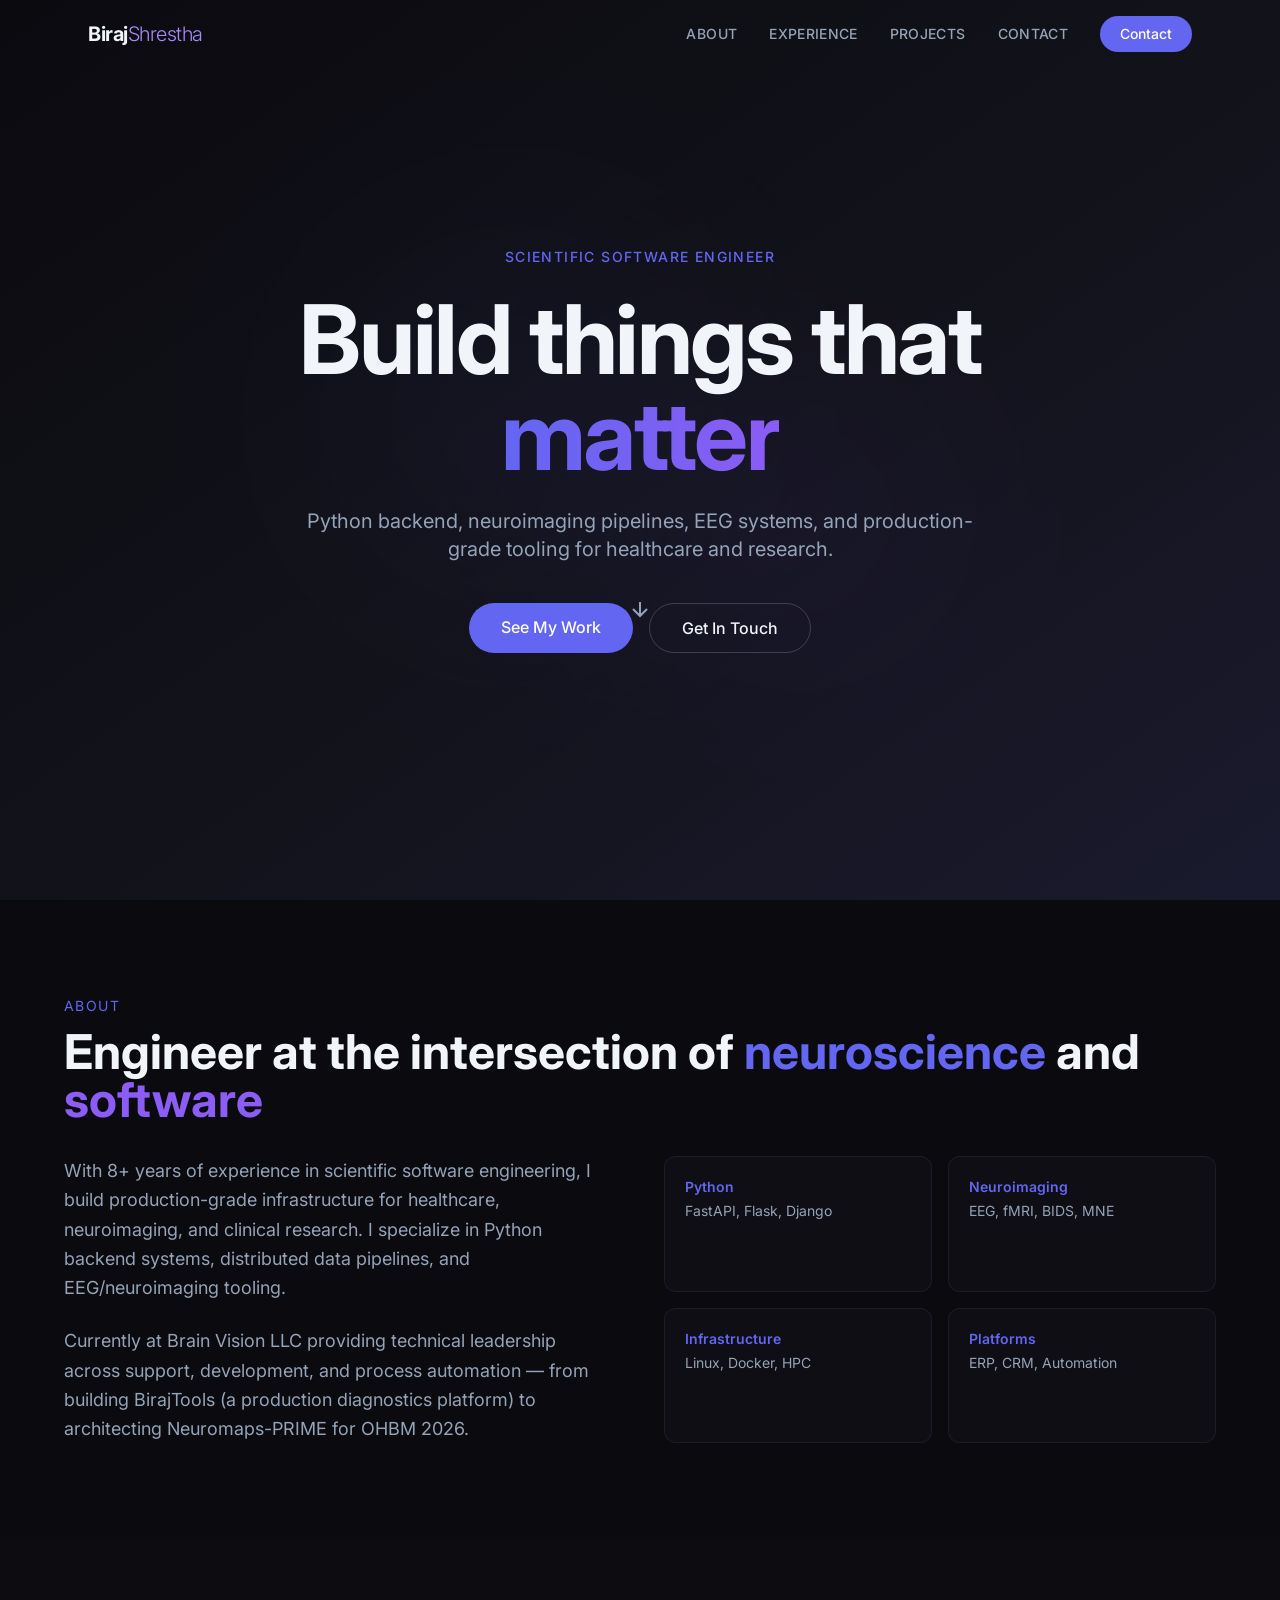
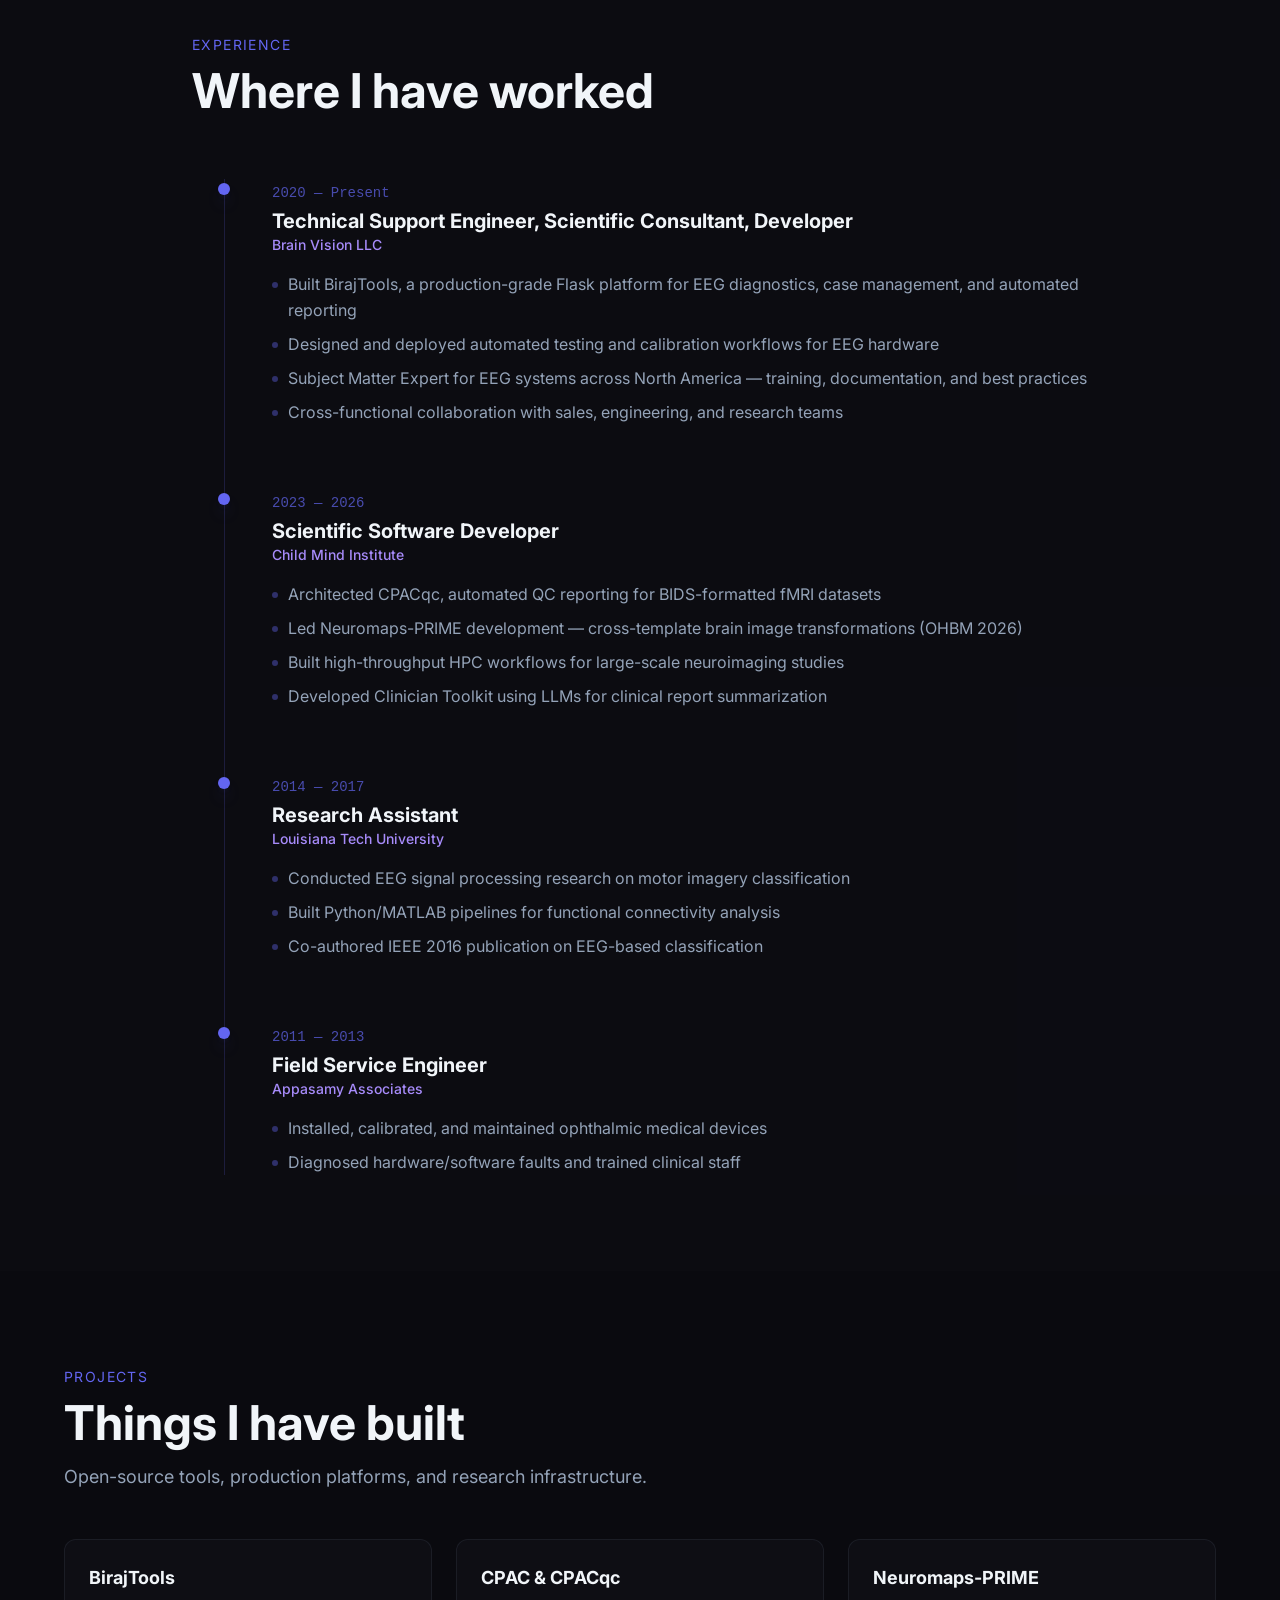
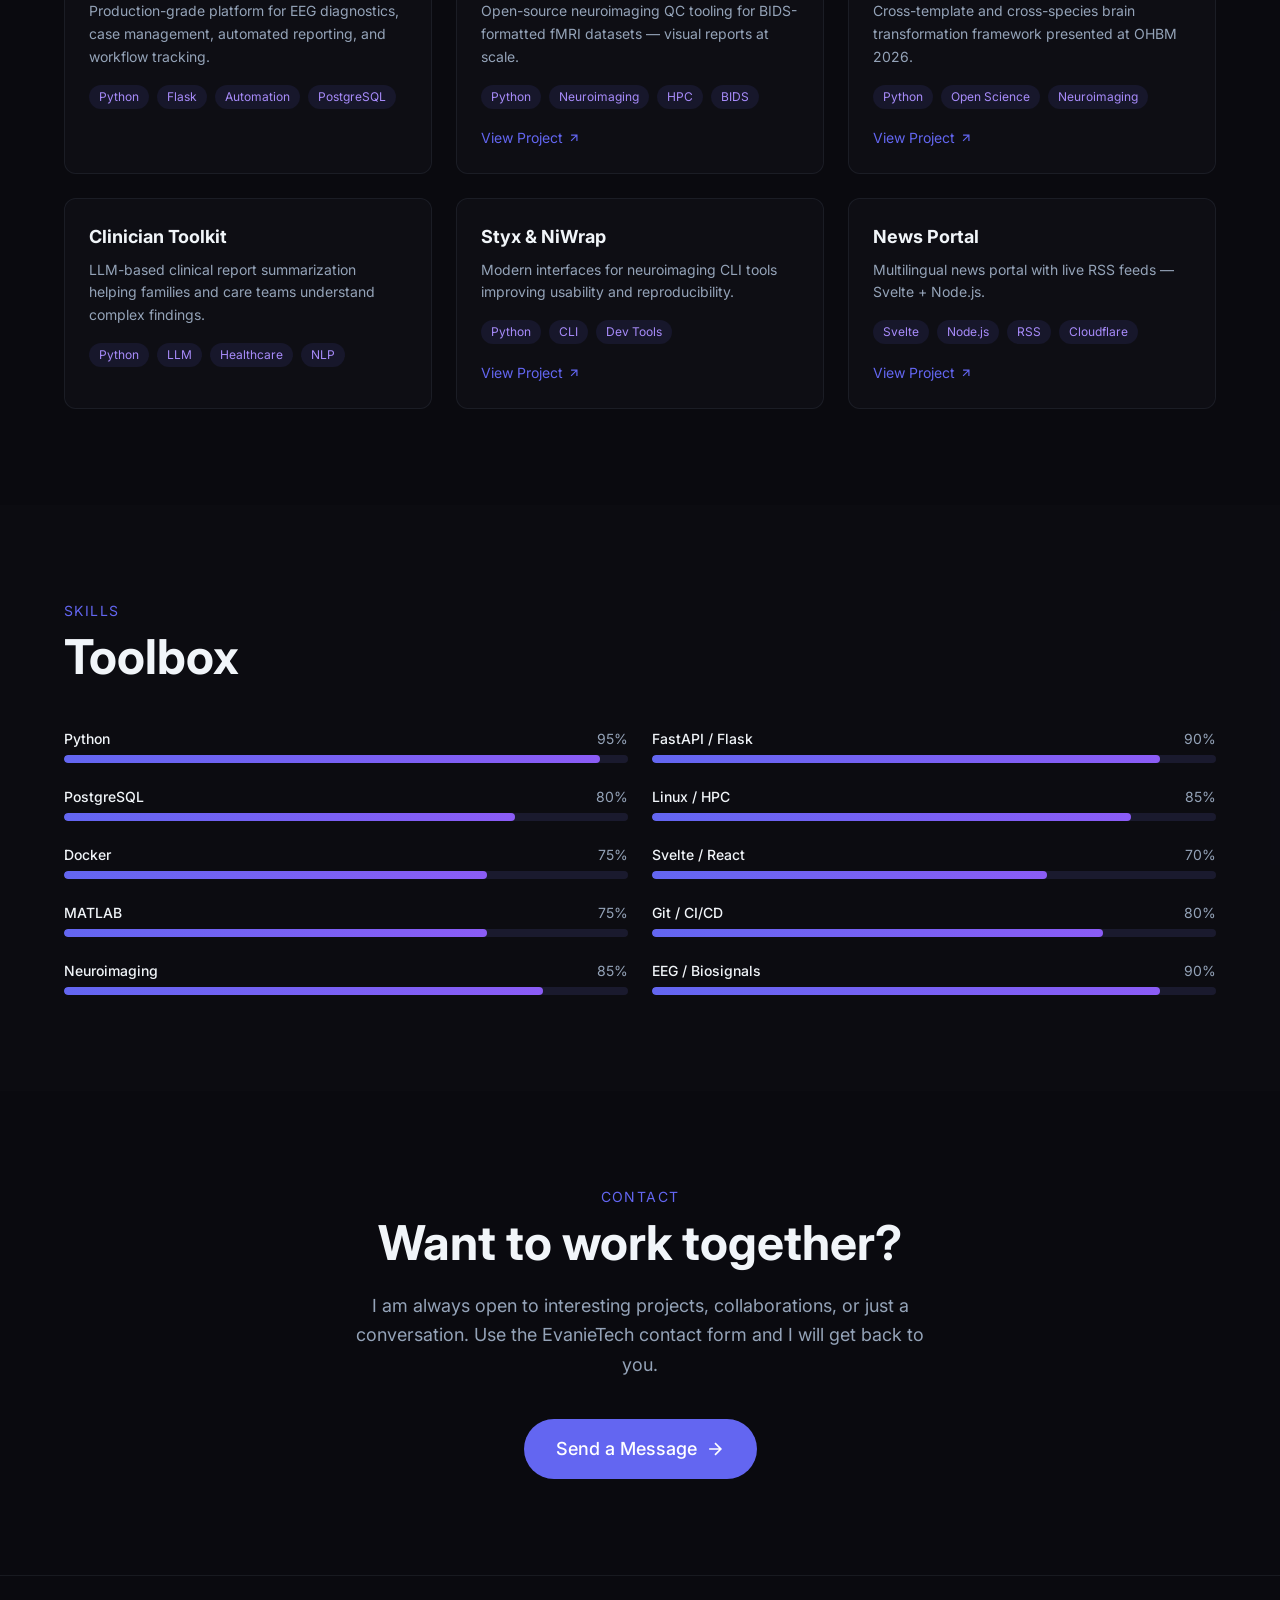
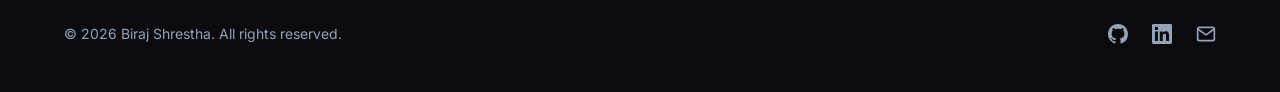
==== commit 04ec3962: "deploy: Svelte 5 portfolio" ====
--- a/index.html
+++ b/index.html
@@ -1,15 +1,17 @@
-<!DOCTYPE html>
+<!doctype html>
 <html lang="en">
   <head>
     <meta charset="UTF-8" />
-    <link rel="icon" type="image/svg+xml" href="/logo.svg" />
+    <link rel="icon" type="image/svg+xml" href="/vite.svg" />
     <meta name="viewport" content="width=device-width, initial-scale=1.0" />
-    <title>Biraj | Engineer</title>
-    <script type="module" crossorigin src="/assets/index-8bdf9770.js"></script>
-    <link rel="stylesheet" href="/assets/index-c3a53019.css">
+    <title>Biraj Shrestha — Engineer &amp; Creator</title>
+    <link rel="preconnect" href="https://fonts.googleapis.com">
+    <link rel="preconnect" href="https://fonts.gstatic.com" crossorigin>
+    <link href="https://fonts.googleapis.com/css2?family=Inter:wght@300;400;500;600;700;800;900&display=swap" rel="stylesheet">
+    <script type="module" crossorigin src="/assets/index-CP4s-oY1.js"></script>
+    <link rel="stylesheet" crossorigin href="/assets/index-C3mxqxms.css">
   </head>
   <body>
-    <div id="root"></div>
-    
+    <div id="app"></div>
   </body>
-</html>
+</html>
--- a/assets/index-C3mxqxms.css
+++ b/assets/index-C3mxqxms.css
@@ -0,0 +1 @@
+*,:before,:after{--tw-border-spacing-x: 0;--tw-border-spacing-y: 0;--tw-translate-x: 0;--tw-translate-y: 0;--tw-rotate: 0;--tw-skew-x: 0;--tw-skew-y: 0;--tw-scale-x: 1;--tw-scale-y: 1;--tw-pan-x: ;--tw-pan-y: ;--tw-pinch-zoom: ;--tw-scroll-snap-strictness: proximity;--tw-gradient-from-position: ;--tw-gradient-via-position: ;--tw-gradient-to-position: ;--tw-ordinal: ;--tw-slashed-zero: ;--tw-numeric-figure: ;--tw-numeric-spacing: ;--tw-numeric-fraction: ;--tw-ring-inset: ;--tw-ring-offset-width: 0px;--tw-ring-offset-color: #fff;--tw-ring-color: rgb(59 130 246 / .5);--tw-ring-offset-shadow: 0 0 #0000;--tw-ring-shadow: 0 0 #0000;--tw-shadow: 0 0 #0000;--tw-shadow-colored: 0 0 #0000;--tw-blur: ;--tw-brightness: ;--tw-contrast: ;--tw-grayscale: ;--tw-hue-rotate: ;--tw-invert: ;--tw-saturate: ;--tw-sepia: ;--tw-drop-shadow: ;--tw-backdrop-blur: ;--tw-backdrop-brightness: ;--tw-backdrop-contrast: ;--tw-backdrop-grayscale: ;--tw-backdrop-hue-rotate: ;--tw-backdrop-invert: ;--tw-backdrop-opacity: ;--tw-backdrop-saturate: ;--tw-backdrop-sepia: ;--tw-contain-size: ;--tw-contain-layout: ;--tw-contain-paint: ;--tw-contain-style: }::backdrop{--tw-border-spacing-x: 0;--tw-border-spacing-y: 0;--tw-translate-x: 0;--tw-translate-y: 0;--tw-rotate: 0;--tw-skew-x: 0;--tw-skew-y: 0;--tw-scale-x: 1;--tw-scale-y: 1;--tw-pan-x: ;--tw-pan-y: ;--tw-pinch-zoom: ;--tw-scroll-snap-strictness: proximity;--tw-gradient-from-position: ;--tw-gradient-via-position: ;--tw-gradient-to-position: ;--tw-ordinal: ;--tw-slashed-zero: ;--tw-numeric-figure: ;--tw-numeric-spacing: ;--tw-numeric-fraction: ;--tw-ring-inset: ;--tw-ring-offset-width: 0px;--tw-ring-offset-color: #fff;--tw-ring-color: rgb(59 130 246 / .5);--tw-ring-offset-shadow: 0 0 #0000;--tw-ring-shadow: 0 0 #0000;--tw-shadow: 0 0 #0000;--tw-shadow-colored: 0 0 #0000;--tw-blur: ;--tw-brightness: ;--tw-contrast: ;--tw-grayscale: ;--tw-hue-rotate: ;--tw-invert: ;--tw-saturate: ;--tw-sepia: ;--tw-drop-shadow: ;--tw-backdrop-blur: ;--tw-backdrop-brightness: ;--tw-backdrop-contrast: ;--tw-backdrop-grayscale: ;--tw-backdrop-hue-rotate: ;--tw-backdrop-invert: ;--tw-backdrop-opacity: ;--tw-backdrop-saturate: ;--tw-backdrop-sepia: ;--tw-contain-size: ;--tw-contain-layout: ;--tw-contain-paint: ;--tw-contain-style: }*,:before,:after{box-sizing:border-box;border-width:0;border-style:solid;border-color:#e5e7eb}:before,:after{--tw-content: ""}html,:host{line-height:1.5;-webkit-text-size-adjust:100%;-moz-tab-size:4;-o-tab-size:4;tab-size:4;font-family:Inter,system-ui,-apple-system,sans-serif;font-feature-settings:normal;font-variation-settings:normal;-webkit-tap-highlight-color:transparent}body{margin:0;line-height:inherit}hr{height:0;color:inherit;border-top-width:1px}abbr:where([title]){-webkit-text-decoration:underline dotted;text-decoration:underline dotted}h1,h2,h3,h4,h5,h6{font-size:inherit;font-weight:inherit}a{color:inherit;text-decoration:inherit}b,strong{font-weight:bolder}code,kbd,samp,pre{font-family:ui-monospace,SFMono-Regular,Menlo,Monaco,Consolas,Liberation Mono,Courier New,monospace;font-feature-settings:normal;font-variation-settings:normal;font-size:1em}small{font-size:80%}sub,sup{font-size:75%;line-height:0;position:relative;vertical-align:baseline}sub{bottom:-.25em}sup{top:-.5em}table{text-indent:0;border-color:inherit;border-collapse:collapse}button,input,optgroup,select,textarea{font-family:inherit;font-feature-settings:inherit;font-variation-settings:inherit;font-size:100%;font-weight:inherit;line-height:inherit;letter-spacing:inherit;color:inherit;margin:0;padding:0}button,select{text-transform:none}button,input:where([type=button]),input:where([type=reset]),input:where([type=submit]){-webkit-appearance:button;background-color:transparent;background-image:none}:-moz-focusring{outline:auto}:-moz-ui-invalid{box-shadow:none}progress{vertical-align:baseline}::-webkit-inner-spin-button,::-webkit-outer-spin-button{height:auto}[type=search]{-webkit-appearance:textfield;outline-offset:-2px}::-webkit-search-decoration{-webkit-appearance:none}::-webkit-file-upload-button{-webkit-appearance:button;font:inherit}summary{display:list-item}blockquote,dl,dd,h1,h2,h3,h4,h5,h6,hr,figure,p,pre{margin:0}fieldset{margin:0;padding:0}legend{padding:0}ol,ul,menu{list-style:none;margin:0;padding:0}dialog{padding:0}textarea{resize:vertical}input::-moz-placeholder,textarea::-moz-placeholder{opacity:1;color:#9ca3af}input::placeholder,textarea::placeholder{opacity:1;color:#9ca3af}button,[role=button]{cursor:pointer}:disabled{cursor:default}img,svg,video,canvas,audio,iframe,embed,object{display:block;vertical-align:middle}img,video{max-width:100%;height:auto}[hidden]:where(:not([hidden=until-found])){display:none}html{scroll-behavior:smooth}body{margin:0;--tw-bg-opacity: 1;background-color:rgb(10 10 15 / var(--tw-bg-opacity, 1));padding:0;font-family:Inter,system-ui,-apple-system,sans-serif;--tw-text-opacity: 1;color:rgb(241 245 249 / var(--tw-text-opacity, 1))}::-moz-selection{background-color:#6366f14d;--tw-text-opacity: 1;color:rgb(255 255 255 / var(--tw-text-opacity, 1))}::selection{background-color:#6366f14d;--tw-text-opacity: 1;color:rgb(255 255 255 / var(--tw-text-opacity, 1))}.fixed{position:fixed}.absolute{position:absolute}.relative{position:relative}.inset-0{top:0;right:0;bottom:0;left:0}.bottom-0{bottom:0}.bottom-1\/4{bottom:25%}.bottom-8{bottom:2rem}.left-0{left:0}.left-1\/2{left:50%}.left-1\/4{left:25%}.right-0{right:0}.right-1\/4{right:25%}.top-0{top:0}.top-1{top:.25rem}.top-1\/4{top:25%}.top-\[0\.7em\]{top:.7em}.z-0{z-index:0}.z-10{z-index:10}.z-50{z-index:50}.mx-auto{margin-left:auto;margin-right:auto}.mb-1{margin-bottom:.25rem}.mb-1\.5{margin-bottom:.375rem}.mb-10{margin-bottom:2.5rem}.mb-12{margin-bottom:3rem}.mb-16{margin-bottom:4rem}.mb-2{margin-bottom:.5rem}.mb-3{margin-bottom:.75rem}.mb-4{margin-bottom:1rem}.mb-6{margin-bottom:1.5rem}.mb-8{margin-bottom:2rem}.mt-1{margin-top:.25rem}.flex{display:flex}.inline-flex{display:inline-flex}.grid{display:grid}.hidden{display:none}.h-1\.5{height:.375rem}.h-2{height:.5rem}.h-3{height:.75rem}.h-80{height:20rem}.h-96{height:24rem}.h-full{height:100%}.min-h-screen{min-height:100vh}.w-1\.5{width:.375rem}.w-3{width:.75rem}.w-80{width:20rem}.w-96{width:24rem}.w-px{width:1px}.max-w-2xl{max-width:42rem}.max-w-4xl{max-width:56rem}.max-w-6xl{max-width:72rem}.max-w-xl{max-width:36rem}.flex-1{flex:1 1 0%}.-translate-x-1\/2{--tw-translate-x: -50%;transform:translate(var(--tw-translate-x),var(--tw-translate-y)) rotate(var(--tw-rotate)) skew(var(--tw-skew-x)) skewY(var(--tw-skew-y)) scaleX(var(--tw-scale-x)) scaleY(var(--tw-scale-y))}.transform{transform:translate(var(--tw-translate-x),var(--tw-translate-y)) rotate(var(--tw-rotate)) skew(var(--tw-skew-x)) skewY(var(--tw-skew-y)) scaleX(var(--tw-scale-x)) scaleY(var(--tw-scale-y))}@keyframes bounce{0%,to{transform:translateY(-25%);animation-timing-function:cubic-bezier(.8,0,1,1)}50%{transform:none;animation-timing-function:cubic-bezier(0,0,.2,1)}}.animate-bounce{animation:bounce 1s infinite}.grid-cols-2{grid-template-columns:repeat(2,minmax(0,1fr))}.flex-col{flex-direction:column}.flex-wrap{flex-wrap:wrap}.items-center{align-items:center}.justify-center{justify-content:center}.justify-between{justify-content:space-between}.gap-1{gap:.25rem}.gap-12{gap:3rem}.gap-2{gap:.5rem}.gap-4{gap:1rem}.gap-6{gap:1.5rem}.gap-8{gap:2rem}.space-y-2>:not([hidden])~:not([hidden]){--tw-space-y-reverse: 0;margin-top:calc(.5rem * calc(1 - var(--tw-space-y-reverse)));margin-bottom:calc(.5rem * var(--tw-space-y-reverse))}.overflow-hidden{overflow:hidden}.rounded-full{border-radius:9999px}.rounded-xl{border-radius:.75rem}.border{border-width:1px}.border-t{border-top-width:1px}.border-muted\/10{border-color:#94a3b81a}.border-muted\/30{border-color:#94a3b84d}.bg-accent{--tw-bg-opacity: 1;background-color:rgb(99 102 241 / var(--tw-bg-opacity, 1))}.bg-accent\/10{background-color:#6366f11a}.bg-accent\/20{background-color:#6366f133}.bg-accent\/40{background-color:#6366f166}.bg-accent2\/15{background-color:#8b5cf626}.bg-dark\/90{background-color:#0a0a0fe6}.bg-dark2\/30{background-color:#12121a4d}.bg-dark2\/50{background-color:#12121a80}.bg-dark3{--tw-bg-opacity: 1;background-color:rgb(26 26 46 / var(--tw-bg-opacity, 1))}.bg-transparent{background-color:transparent}.bg-gradient-to-br{background-image:linear-gradient(to bottom right,var(--tw-gradient-stops))}.bg-gradient-to-r{background-image:linear-gradient(to right,var(--tw-gradient-stops))}.from-accent{--tw-gradient-from: #6366f1 var(--tw-gradient-from-position);--tw-gradient-to: rgb(99 102 241 / 0) var(--tw-gradient-to-position);--tw-gradient-stops: var(--tw-gradient-from), var(--tw-gradient-to)}.from-dark{--tw-gradient-from: #0a0a0f var(--tw-gradient-from-position);--tw-gradient-to: rgb(10 10 15 / 0) var(--tw-gradient-to-position);--tw-gradient-stops: var(--tw-gradient-from), var(--tw-gradient-to)}.via-dark2{--tw-gradient-to: rgb(18 18 26 / 0) var(--tw-gradient-to-position);--tw-gradient-stops: var(--tw-gradient-from), #12121a var(--tw-gradient-via-position), var(--tw-gradient-to)}.to-accent2{--tw-gradient-to: #8b5cf6 var(--tw-gradient-to-position)}.to-dark3{--tw-gradient-to: #1a1a2e var(--tw-gradient-to-position)}.bg-clip-text{-webkit-background-clip:text;background-clip:text}.p-5{padding:1.25rem}.p-6{padding:1.5rem}.px-2\.5{padding-left:.625rem;padding-right:.625rem}.px-5{padding-left:1.25rem;padding-right:1.25rem}.px-6{padding-left:1.5rem;padding-right:1.5rem}.px-8{padding-left:2rem;padding-right:2rem}.py-1{padding-top:.25rem;padding-bottom:.25rem}.py-12{padding-top:3rem;padding-bottom:3rem}.py-2{padding-top:.5rem;padding-bottom:.5rem}.py-24{padding-top:6rem;padding-bottom:6rem}.py-3{padding-top:.75rem;padding-bottom:.75rem}.py-4{padding-top:1rem;padding-bottom:1rem}.pb-16{padding-bottom:4rem}.pl-4{padding-left:1rem}.pl-8{padding-left:2rem}.text-center{text-align:center}.font-mono{font-family:ui-monospace,SFMono-Regular,Menlo,Monaco,Consolas,Liberation Mono,Courier New,monospace}.text-3xl{font-size:1.875rem;line-height:2.25rem}.text-5xl{font-size:3rem;line-height:1}.text-lg{font-size:1.125rem;line-height:1.75rem}.text-sm{font-size:.875rem;line-height:1.25rem}.text-xl{font-size:1.25rem;line-height:1.75rem}.text-xs{font-size:.75rem;line-height:1rem}.font-bold{font-weight:700}.font-light{font-weight:300}.font-medium{font-weight:500}.font-semibold{font-weight:600}.uppercase{text-transform:uppercase}.leading-relaxed{line-height:1.625}.leading-tight{line-height:1.25}.tracking-tight{letter-spacing:-.025em}.tracking-wide{letter-spacing:.025em}.tracking-widest{letter-spacing:.1em}.text-accent{--tw-text-opacity: 1;color:rgb(99 102 241 / var(--tw-text-opacity, 1))}.text-accent-light{--tw-text-opacity: 1;color:rgb(167 139 250 / var(--tw-text-opacity, 1))}.text-accent\/70{color:#6366f1b3}.text-accent2{--tw-text-opacity: 1;color:rgb(139 92 246 / var(--tw-text-opacity, 1))}.text-light{--tw-text-opacity: 1;color:rgb(241 245 249 / var(--tw-text-opacity, 1))}.text-muted{--tw-text-opacity: 1;color:rgb(148 163 184 / var(--tw-text-opacity, 1))}.text-transparent{color:transparent}.text-white{--tw-text-opacity: 1;color:rgb(255 255 255 / var(--tw-text-opacity, 1))}.opacity-30{opacity:.3}.shadow-lg{--tw-shadow: 0 10px 15px -3px rgb(0 0 0 / .1), 0 4px 6px -4px rgb(0 0 0 / .1);--tw-shadow-colored: 0 10px 15px -3px var(--tw-shadow-color), 0 4px 6px -4px var(--tw-shadow-color);box-shadow:var(--tw-ring-offset-shadow, 0 0 #0000),var(--tw-ring-shadow, 0 0 #0000),var(--tw-shadow)}.shadow-accent\/30{--tw-shadow-color: rgb(99 102 241 / .3);--tw-shadow: var(--tw-shadow-colored)}.shadow-accent\/5{--tw-shadow-color: rgb(99 102 241 / .05);--tw-shadow: var(--tw-shadow-colored)}.blur-\[100px\]{--tw-blur: blur(100px);filter:var(--tw-blur) var(--tw-brightness) var(--tw-contrast) var(--tw-grayscale) var(--tw-hue-rotate) var(--tw-invert) var(--tw-saturate) var(--tw-sepia) var(--tw-drop-shadow)}.blur-\[120px\]{--tw-blur: blur(120px);filter:var(--tw-blur) var(--tw-brightness) var(--tw-contrast) var(--tw-grayscale) var(--tw-hue-rotate) var(--tw-invert) var(--tw-saturate) var(--tw-sepia) var(--tw-drop-shadow)}.backdrop-blur-md{--tw-backdrop-blur: blur(12px);-webkit-backdrop-filter:var(--tw-backdrop-blur) var(--tw-backdrop-brightness) var(--tw-backdrop-contrast) var(--tw-backdrop-grayscale) var(--tw-backdrop-hue-rotate) var(--tw-backdrop-invert) var(--tw-backdrop-opacity) var(--tw-backdrop-saturate) var(--tw-backdrop-sepia);backdrop-filter:var(--tw-backdrop-blur) var(--tw-backdrop-brightness) var(--tw-backdrop-contrast) var(--tw-backdrop-grayscale) var(--tw-backdrop-hue-rotate) var(--tw-backdrop-invert) var(--tw-backdrop-opacity) var(--tw-backdrop-saturate) var(--tw-backdrop-sepia)}.transition-all{transition-property:all;transition-timing-function:cubic-bezier(.4,0,.2,1);transition-duration:.15s}.transition-colors{transition-property:color,background-color,border-color,text-decoration-color,fill,stroke;transition-timing-function:cubic-bezier(.4,0,.2,1);transition-duration:.15s}.duration-1000{transition-duration:1s}.duration-300{transition-duration:.3s}.animate-fade-in{animation:fade-in .8s ease-out}@keyframes fade-in{0%{opacity:0;transform:translateY(10px)}to{opacity:1;transform:translateY(0)}}::-webkit-scrollbar{width:6px}::-webkit-scrollbar-track{--tw-bg-opacity: 1;background-color:rgb(18 18 26 / var(--tw-bg-opacity, 1))}::-webkit-scrollbar-thumb{border-radius:9999px;background-color:#6366f14d}::-webkit-scrollbar-thumb:hover{background-color:#6366f180}.last\:pb-0:last-child{padding-bottom:0}.hover\:-translate-y-1:hover{--tw-translate-y: -.25rem;transform:translate(var(--tw-translate-x),var(--tw-translate-y)) rotate(var(--tw-rotate)) skew(var(--tw-skew-x)) skewY(var(--tw-skew-y)) scaleX(var(--tw-scale-x)) scaleY(var(--tw-scale-y))}.hover\:border-accent\/30:hover{border-color:#6366f14d}.hover\:bg-accent2:hover{--tw-bg-opacity: 1;background-color:rgb(139 92 246 / var(--tw-bg-opacity, 1))}.hover\:bg-light\/5:hover{background-color:#f1f5f90d}.hover\:text-accent:hover{--tw-text-opacity: 1;color:rgb(99 102 241 / var(--tw-text-opacity, 1))}.hover\:text-accent-light:hover{--tw-text-opacity: 1;color:rgb(167 139 250 / var(--tw-text-opacity, 1))}.hover\:shadow-lg:hover{--tw-shadow: 0 10px 15px -3px rgb(0 0 0 / .1), 0 4px 6px -4px rgb(0 0 0 / .1);--tw-shadow-colored: 0 10px 15px -3px var(--tw-shadow-color), 0 4px 6px -4px var(--tw-shadow-color);box-shadow:var(--tw-ring-offset-shadow, 0 0 #0000),var(--tw-ring-shadow, 0 0 #0000),var(--tw-shadow)}.hover\:shadow-xl:hover{--tw-shadow: 0 20px 25px -5px rgb(0 0 0 / .1), 0 8px 10px -6px rgb(0 0 0 / .1);--tw-shadow-colored: 0 20px 25px -5px var(--tw-shadow-color), 0 8px 10px -6px var(--tw-shadow-color);box-shadow:var(--tw-ring-offset-shadow, 0 0 #0000),var(--tw-ring-shadow, 0 0 #0000),var(--tw-shadow)}.hover\:shadow-accent\/20:hover{--tw-shadow-color: rgb(99 102 241 / .2);--tw-shadow: var(--tw-shadow-colored)}.hover\:shadow-accent\/25:hover{--tw-shadow-color: rgb(99 102 241 / .25);--tw-shadow: var(--tw-shadow-colored)}.hover\:shadow-accent\/5:hover{--tw-shadow-color: rgb(99 102 241 / .05);--tw-shadow: var(--tw-shadow-colored)}.group:hover .group-hover\:text-accent{--tw-text-opacity: 1;color:rgb(99 102 241 / var(--tw-text-opacity, 1))}@media (min-width: 768px){.md\:left-8{left:2rem}.md\:flex{display:flex}.md\:hidden{display:none}.md\:grid-cols-2{grid-template-columns:repeat(2,minmax(0,1fr))}.md\:flex-row{flex-direction:row}.md\:pl-20{padding-left:5rem}.md\:text-5xl{font-size:3rem;line-height:1}.md\:text-7xl{font-size:4.5rem;line-height:1}.md\:text-xl{font-size:1.25rem;line-height:1.75rem}}@media (min-width: 1024px){.lg\:grid-cols-3{grid-template-columns:repeat(3,minmax(0,1fr))}.lg\:text-8xl{font-size:6rem;line-height:1}}@keyframes svelte-1q37ri0-fade-in{0%{opacity:0;transform:translateY(10px)}to{opacity:1;transform:translateY(0)}}.animate-fade-in.svelte-1q37ri0{animation:svelte-1q37ri0-fade-in .8s ease-out}
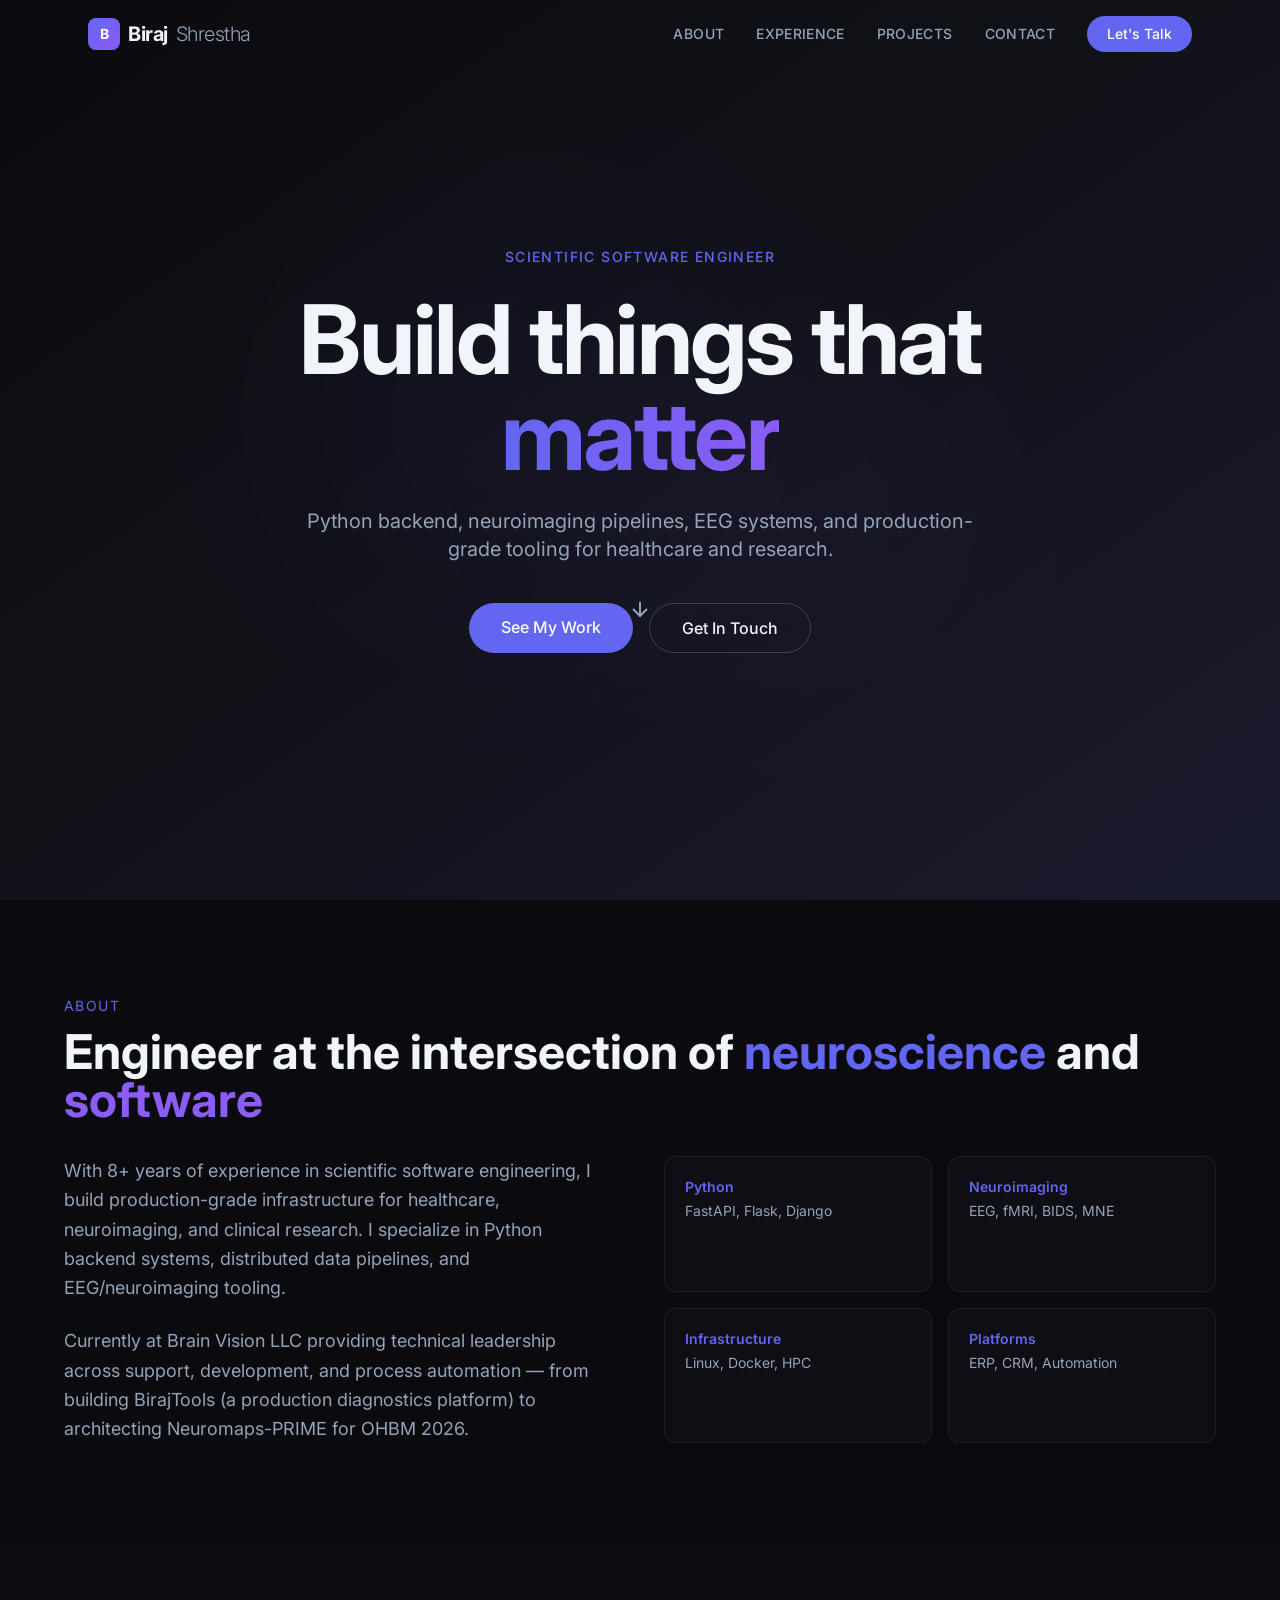
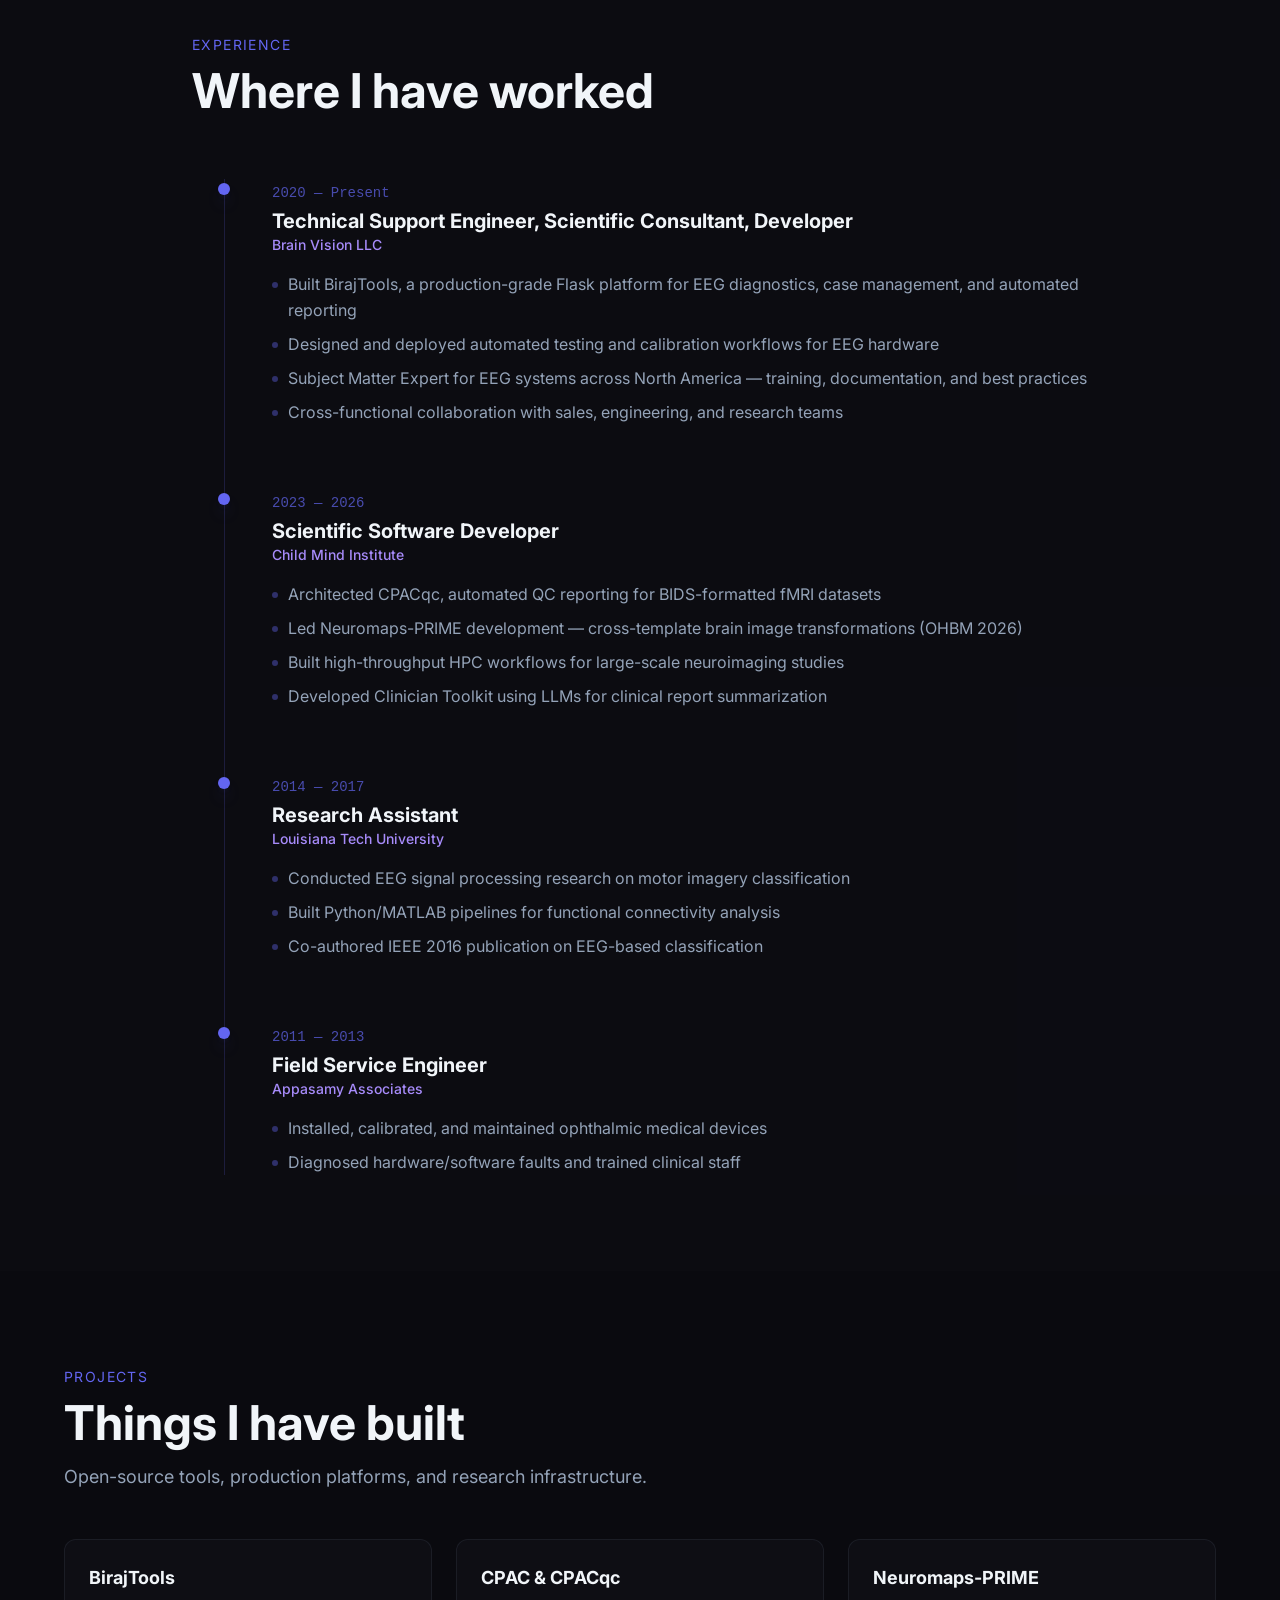
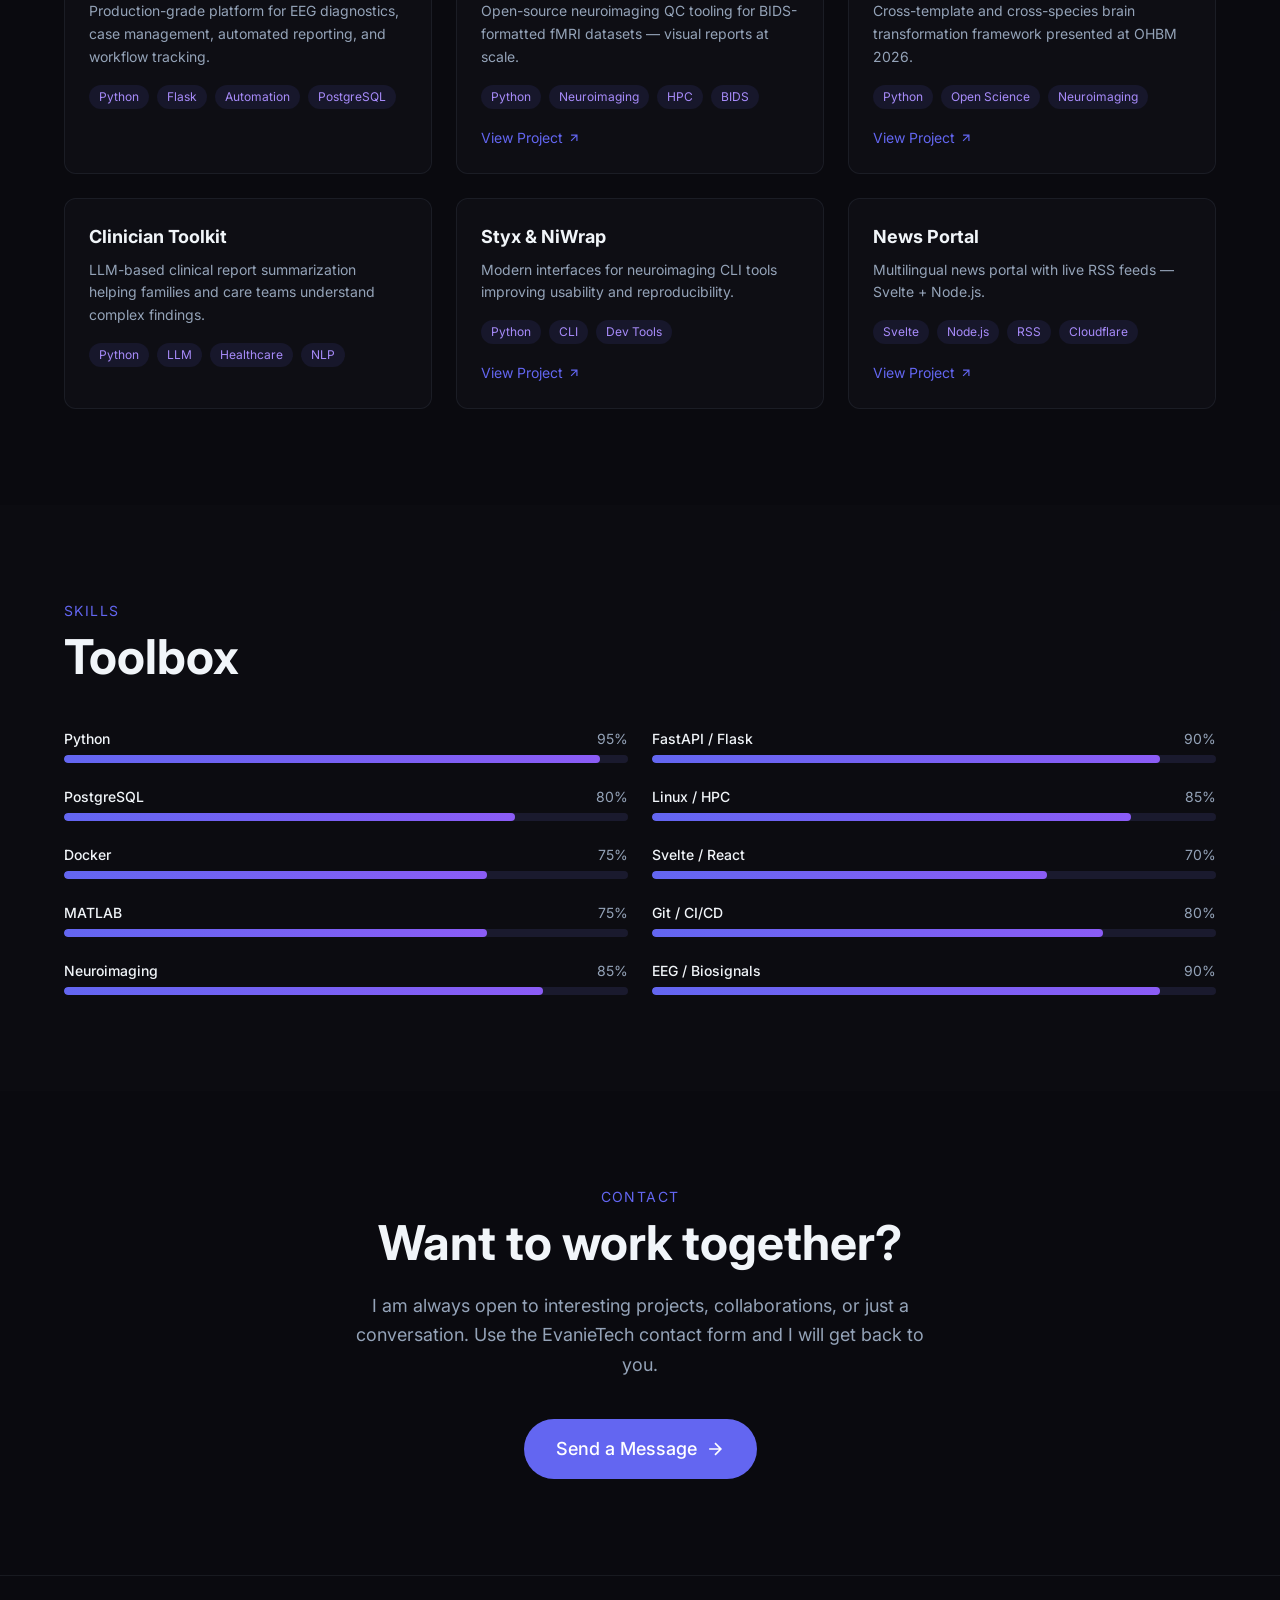
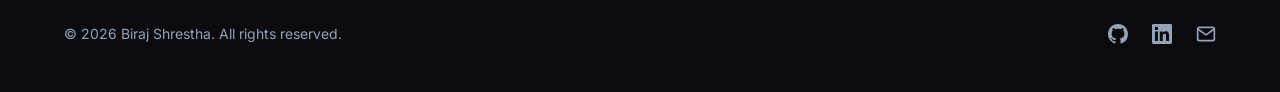
==== commit 4b4adb91: "deploy: svelte5 portfolio v2 — working mobile menu" ====
--- a/index.html
+++ b/index.html
@@ -8,8 +8,8 @@
     <link rel="preconnect" href="https://fonts.googleapis.com">
     <link rel="preconnect" href="https://fonts.gstatic.com" crossorigin>
     <link href="https://fonts.googleapis.com/css2?family=Inter:wght@300;400;500;600;700;800;900&display=swap" rel="stylesheet">
-    <script type="module" crossorigin src="/assets/index-CP4s-oY1.js"></script>
-    <link rel="stylesheet" crossorigin href="/assets/index-C3mxqxms.css">
+    <script type="module" crossorigin src="/assets/index-BEHr4MM7.js"></script>
+    <link rel="stylesheet" crossorigin href="/assets/index-BFlW_mae.css">
   </head>
   <body>
     <div id="app"></div>
--- a/assets/index-BFlW_mae.css
+++ b/assets/index-BFlW_mae.css
@@ -0,0 +1 @@
+*,:before,:after{--tw-border-spacing-x: 0;--tw-border-spacing-y: 0;--tw-translate-x: 0;--tw-translate-y: 0;--tw-rotate: 0;--tw-skew-x: 0;--tw-skew-y: 0;--tw-scale-x: 1;--tw-scale-y: 1;--tw-pan-x: ;--tw-pan-y: ;--tw-pinch-zoom: ;--tw-scroll-snap-strictness: proximity;--tw-gradient-from-position: ;--tw-gradient-via-position: ;--tw-gradient-to-position: ;--tw-ordinal: ;--tw-slashed-zero: ;--tw-numeric-figure: ;--tw-numeric-spacing: ;--tw-numeric-fraction: ;--tw-ring-inset: ;--tw-ring-offset-width: 0px;--tw-ring-offset-color: #fff;--tw-ring-color: rgb(59 130 246 / .5);--tw-ring-offset-shadow: 0 0 #0000;--tw-ring-shadow: 0 0 #0000;--tw-shadow: 0 0 #0000;--tw-shadow-colored: 0 0 #0000;--tw-blur: ;--tw-brightness: ;--tw-contrast: ;--tw-grayscale: ;--tw-hue-rotate: ;--tw-invert: ;--tw-saturate: ;--tw-sepia: ;--tw-drop-shadow: ;--tw-backdrop-blur: ;--tw-backdrop-brightness: ;--tw-backdrop-contrast: ;--tw-backdrop-grayscale: ;--tw-backdrop-hue-rotate: ;--tw-backdrop-invert: ;--tw-backdrop-opacity: ;--tw-backdrop-saturate: ;--tw-backdrop-sepia: ;--tw-contain-size: ;--tw-contain-layout: ;--tw-contain-paint: ;--tw-contain-style: }::backdrop{--tw-border-spacing-x: 0;--tw-border-spacing-y: 0;--tw-translate-x: 0;--tw-translate-y: 0;--tw-rotate: 0;--tw-skew-x: 0;--tw-skew-y: 0;--tw-scale-x: 1;--tw-scale-y: 1;--tw-pan-x: ;--tw-pan-y: ;--tw-pinch-zoom: ;--tw-scroll-snap-strictness: proximity;--tw-gradient-from-position: ;--tw-gradient-via-position: ;--tw-gradient-to-position: ;--tw-ordinal: ;--tw-slashed-zero: ;--tw-numeric-figure: ;--tw-numeric-spacing: ;--tw-numeric-fraction: ;--tw-ring-inset: ;--tw-ring-offset-width: 0px;--tw-ring-offset-color: #fff;--tw-ring-color: rgb(59 130 246 / .5);--tw-ring-offset-shadow: 0 0 #0000;--tw-ring-shadow: 0 0 #0000;--tw-shadow: 0 0 #0000;--tw-shadow-colored: 0 0 #0000;--tw-blur: ;--tw-brightness: ;--tw-contrast: ;--tw-grayscale: ;--tw-hue-rotate: ;--tw-invert: ;--tw-saturate: ;--tw-sepia: ;--tw-drop-shadow: ;--tw-backdrop-blur: ;--tw-backdrop-brightness: ;--tw-backdrop-contrast: ;--tw-backdrop-grayscale: ;--tw-backdrop-hue-rotate: ;--tw-backdrop-invert: ;--tw-backdrop-opacity: ;--tw-backdrop-saturate: ;--tw-backdrop-sepia: ;--tw-contain-size: ;--tw-contain-layout: ;--tw-contain-paint: ;--tw-contain-style: }*,:before,:after{box-sizing:border-box;border-width:0;border-style:solid;border-color:#e5e7eb}:before,:after{--tw-content: ""}html,:host{line-height:1.5;-webkit-text-size-adjust:100%;-moz-tab-size:4;-o-tab-size:4;tab-size:4;font-family:Inter,system-ui,-apple-system,sans-serif;font-feature-settings:normal;font-variation-settings:normal;-webkit-tap-highlight-color:transparent}body{margin:0;line-height:inherit}hr{height:0;color:inherit;border-top-width:1px}abbr:where([title]){-webkit-text-decoration:underline dotted;text-decoration:underline dotted}h1,h2,h3,h4,h5,h6{font-size:inherit;font-weight:inherit}a{color:inherit;text-decoration:inherit}b,strong{font-weight:bolder}code,kbd,samp,pre{font-family:ui-monospace,SFMono-Regular,Menlo,Monaco,Consolas,Liberation Mono,Courier New,monospace;font-feature-settings:normal;font-variation-settings:normal;font-size:1em}small{font-size:80%}sub,sup{font-size:75%;line-height:0;position:relative;vertical-align:baseline}sub{bottom:-.25em}sup{top:-.5em}table{text-indent:0;border-color:inherit;border-collapse:collapse}button,input,optgroup,select,textarea{font-family:inherit;font-feature-settings:inherit;font-variation-settings:inherit;font-size:100%;font-weight:inherit;line-height:inherit;letter-spacing:inherit;color:inherit;margin:0;padding:0}button,select{text-transform:none}button,input:where([type=button]),input:where([type=reset]),input:where([type=submit]){-webkit-appearance:button;background-color:transparent;background-image:none}:-moz-focusring{outline:auto}:-moz-ui-invalid{box-shadow:none}progress{vertical-align:baseline}::-webkit-inner-spin-button,::-webkit-outer-spin-button{height:auto}[type=search]{-webkit-appearance:textfield;outline-offset:-2px}::-webkit-search-decoration{-webkit-appearance:none}::-webkit-file-upload-button{-webkit-appearance:button;font:inherit}summary{display:list-item}blockquote,dl,dd,h1,h2,h3,h4,h5,h6,hr,figure,p,pre{margin:0}fieldset{margin:0;padding:0}legend{padding:0}ol,ul,menu{list-style:none;margin:0;padding:0}dialog{padding:0}textarea{resize:vertical}input::-moz-placeholder,textarea::-moz-placeholder{opacity:1;color:#9ca3af}input::placeholder,textarea::placeholder{opacity:1;color:#9ca3af}button,[role=button]{cursor:pointer}:disabled{cursor:default}img,svg,video,canvas,audio,iframe,embed,object{display:block;vertical-align:middle}img,video{max-width:100%;height:auto}[hidden]:where(:not([hidden=until-found])){display:none}html{scroll-behavior:smooth}body{margin:0;--tw-bg-opacity: 1;background-color:rgb(10 10 15 / var(--tw-bg-opacity, 1));padding:0;font-family:Inter,system-ui,-apple-system,sans-serif;--tw-text-opacity: 1;color:rgb(241 245 249 / var(--tw-text-opacity, 1));overflow-x:hidden}::-moz-selection{background-color:#6366f14d;--tw-text-opacity: 1;color:rgb(255 255 255 / var(--tw-text-opacity, 1))}::selection{background-color:#6366f14d;--tw-text-opacity: 1;color:rgb(255 255 255 / var(--tw-text-opacity, 1))}.fixed{position:fixed}.absolute{position:absolute}.relative{position:relative}.inset-0{top:0;right:0;bottom:0;left:0}.bottom-0{bottom:0}.bottom-1\/4{bottom:25%}.bottom-8{bottom:2rem}.left-0{left:0}.left-1\/2{left:50%}.left-1\/4{left:25%}.right-0{right:0}.right-1\/4{right:25%}.top-0{top:0}.top-1{top:.25rem}.top-1\/4{top:25%}.top-\[0\.7em\]{top:.7em}.z-0{z-index:0}.z-10{z-index:10}.z-50{z-index:50}.mx-auto{margin-left:auto;margin-right:auto}.mb-1{margin-bottom:.25rem}.mb-1\.5{margin-bottom:.375rem}.mb-10{margin-bottom:2.5rem}.mb-12{margin-bottom:3rem}.mb-16{margin-bottom:4rem}.mb-2{margin-bottom:.5rem}.mb-3{margin-bottom:.75rem}.mb-4{margin-bottom:1rem}.mb-6{margin-bottom:1.5rem}.mb-8{margin-bottom:2rem}.mt-1{margin-top:.25rem}.mt-2{margin-top:.5rem}.flex{display:flex}.inline-flex{display:inline-flex}.grid{display:grid}.hidden{display:none}.h-1\.5{height:.375rem}.h-2{height:.5rem}.h-3{height:.75rem}.h-8{height:2rem}.h-80{height:20rem}.h-96{height:24rem}.h-full{height:100%}.min-h-screen{min-height:100vh}.w-1\.5{width:.375rem}.w-3{width:.75rem}.w-8{width:2rem}.w-80{width:20rem}.w-96{width:24rem}.w-px{width:1px}.max-w-2xl{max-width:42rem}.max-w-4xl{max-width:56rem}.max-w-6xl{max-width:72rem}.max-w-xl{max-width:36rem}.flex-1{flex:1 1 0%}.-translate-x-1\/2{--tw-translate-x: -50%;transform:translate(var(--tw-translate-x),var(--tw-translate-y)) rotate(var(--tw-rotate)) skew(var(--tw-skew-x)) skewY(var(--tw-skew-y)) scaleX(var(--tw-scale-x)) scaleY(var(--tw-scale-y))}.transform{transform:translate(var(--tw-translate-x),var(--tw-translate-y)) rotate(var(--tw-rotate)) skew(var(--tw-skew-x)) skewY(var(--tw-skew-y)) scaleX(var(--tw-scale-x)) scaleY(var(--tw-scale-y))}@keyframes bounce{0%,to{transform:translateY(-25%);animation-timing-function:cubic-bezier(.8,0,1,1)}50%{transform:none;animation-timing-function:cubic-bezier(0,0,.2,1)}}.animate-bounce{animation:bounce 1s infinite}.grid-cols-2{grid-template-columns:repeat(2,minmax(0,1fr))}.flex-col{flex-direction:column}.flex-wrap{flex-wrap:wrap}.items-center{align-items:center}.justify-center{justify-content:center}.justify-between{justify-content:space-between}.gap-1{gap:.25rem}.gap-12{gap:3rem}.gap-2{gap:.5rem}.gap-4{gap:1rem}.gap-6{gap:1.5rem}.gap-8{gap:2rem}.space-y-2>:not([hidden])~:not([hidden]){--tw-space-y-reverse: 0;margin-top:calc(.5rem * calc(1 - var(--tw-space-y-reverse)));margin-bottom:calc(.5rem * var(--tw-space-y-reverse))}.overflow-hidden{overflow:hidden}.rounded-full{border-radius:9999px}.rounded-lg{border-radius:.5rem}.rounded-xl{border-radius:.75rem}.border{border-width:1px}.border-t{border-top-width:1px}.border-muted\/10{border-color:#94a3b81a}.border-muted\/30{border-color:#94a3b84d}.bg-accent{--tw-bg-opacity: 1;background-color:rgb(99 102 241 / var(--tw-bg-opacity, 1))}.bg-accent\/10{background-color:#6366f11a}.bg-accent\/20{background-color:#6366f133}.bg-accent\/40{background-color:#6366f166}.bg-accent2\/15{background-color:#8b5cf626}.bg-dark\/85{background-color:#0a0a0fd9}.bg-dark\/95{background-color:#0a0a0ff2}.bg-dark2\/30{background-color:#12121a4d}.bg-dark2\/50{background-color:#12121a80}.bg-dark3{--tw-bg-opacity: 1;background-color:rgb(26 26 46 / var(--tw-bg-opacity, 1))}.bg-transparent{background-color:transparent}.bg-gradient-to-br{background-image:linear-gradient(to bottom right,var(--tw-gradient-stops))}.bg-gradient-to-r{background-image:linear-gradient(to right,var(--tw-gradient-stops))}.from-accent{--tw-gradient-from: #6366f1 var(--tw-gradient-from-position);--tw-gradient-to: rgb(99 102 241 / 0) var(--tw-gradient-to-position);--tw-gradient-stops: var(--tw-gradient-from), var(--tw-gradient-to)}.from-dark{--tw-gradient-from: #0a0a0f var(--tw-gradient-from-position);--tw-gradient-to: rgb(10 10 15 / 0) var(--tw-gradient-to-position);--tw-gradient-stops: var(--tw-gradient-from), var(--tw-gradient-to)}.via-dark2{--tw-gradient-to: rgb(18 18 26 / 0) var(--tw-gradient-to-position);--tw-gradient-stops: var(--tw-gradient-from), #12121a var(--tw-gradient-via-position), var(--tw-gradient-to)}.to-accent2{--tw-gradient-to: #8b5cf6 var(--tw-gradient-to-position)}.to-dark3{--tw-gradient-to: #1a1a2e var(--tw-gradient-to-position)}.bg-clip-text{-webkit-background-clip:text;background-clip:text}.p-2{padding:.5rem}.p-5{padding:1.25rem}.p-6{padding:1.5rem}.px-2\.5{padding-left:.625rem;padding-right:.625rem}.px-5{padding-left:1.25rem;padding-right:1.25rem}.px-6{padding-left:1.5rem;padding-right:1.5rem}.px-8{padding-left:2rem;padding-right:2rem}.py-1{padding-top:.25rem;padding-bottom:.25rem}.py-12{padding-top:3rem;padding-bottom:3rem}.py-2{padding-top:.5rem;padding-bottom:.5rem}.py-24{padding-top:6rem;padding-bottom:6rem}.py-3{padding-top:.75rem;padding-bottom:.75rem}.py-4{padding-top:1rem;padding-bottom:1rem}.pb-16{padding-bottom:4rem}.pl-4{padding-left:1rem}.pl-8{padding-left:2rem}.text-left{text-align:left}.text-center{text-align:center}.font-mono{font-family:ui-monospace,SFMono-Regular,Menlo,Monaco,Consolas,Liberation Mono,Courier New,monospace}.text-3xl{font-size:1.875rem;line-height:2.25rem}.text-5xl{font-size:3rem;line-height:1}.text-lg{font-size:1.125rem;line-height:1.75rem}.text-sm{font-size:.875rem;line-height:1.25rem}.text-xl{font-size:1.25rem;line-height:1.75rem}.text-xs{font-size:.75rem;line-height:1rem}.font-bold{font-weight:700}.font-light{font-weight:300}.font-medium{font-weight:500}.font-semibold{font-weight:600}.uppercase{text-transform:uppercase}.leading-relaxed{line-height:1.625}.leading-tight{line-height:1.25}.tracking-tight{letter-spacing:-.025em}.tracking-wide{letter-spacing:.025em}.tracking-widest{letter-spacing:.1em}.text-accent{--tw-text-opacity: 1;color:rgb(99 102 241 / var(--tw-text-opacity, 1))}.text-accent-light{--tw-text-opacity: 1;color:rgb(167 139 250 / var(--tw-text-opacity, 1))}.text-accent\/70{color:#6366f1b3}.text-accent2{--tw-text-opacity: 1;color:rgb(139 92 246 / var(--tw-text-opacity, 1))}.text-light{--tw-text-opacity: 1;color:rgb(241 245 249 / var(--tw-text-opacity, 1))}.text-muted{--tw-text-opacity: 1;color:rgb(148 163 184 / var(--tw-text-opacity, 1))}.text-transparent{color:transparent}.text-white{--tw-text-opacity: 1;color:rgb(255 255 255 / var(--tw-text-opacity, 1))}.opacity-30{opacity:.3}.shadow-lg{--tw-shadow: 0 10px 15px -3px rgb(0 0 0 / .1), 0 4px 6px -4px rgb(0 0 0 / .1);--tw-shadow-colored: 0 10px 15px -3px var(--tw-shadow-color), 0 4px 6px -4px var(--tw-shadow-color);box-shadow:var(--tw-ring-offset-shadow, 0 0 #0000),var(--tw-ring-shadow, 0 0 #0000),var(--tw-shadow)}.shadow-accent\/30{--tw-shadow-color: rgb(99 102 241 / .3);--tw-shadow: var(--tw-shadow-colored)}.shadow-accent\/5{--tw-shadow-color: rgb(99 102 241 / .05);--tw-shadow: var(--tw-shadow-colored)}.blur-\[100px\]{--tw-blur: blur(100px);filter:var(--tw-blur) var(--tw-brightness) var(--tw-contrast) var(--tw-grayscale) var(--tw-hue-rotate) var(--tw-invert) var(--tw-saturate) var(--tw-sepia) var(--tw-drop-shadow)}.blur-\[120px\]{--tw-blur: blur(120px);filter:var(--tw-blur) var(--tw-brightness) var(--tw-contrast) var(--tw-grayscale) var(--tw-hue-rotate) var(--tw-invert) var(--tw-saturate) var(--tw-sepia) var(--tw-drop-shadow)}.backdrop-blur-xl{--tw-backdrop-blur: blur(24px);-webkit-backdrop-filter:var(--tw-backdrop-blur) var(--tw-backdrop-brightness) var(--tw-backdrop-contrast) var(--tw-backdrop-grayscale) var(--tw-backdrop-hue-rotate) var(--tw-backdrop-invert) var(--tw-backdrop-opacity) var(--tw-backdrop-saturate) var(--tw-backdrop-sepia);backdrop-filter:var(--tw-backdrop-blur) var(--tw-backdrop-brightness) var(--tw-backdrop-contrast) var(--tw-backdrop-grayscale) var(--tw-backdrop-hue-rotate) var(--tw-backdrop-invert) var(--tw-backdrop-opacity) var(--tw-backdrop-saturate) var(--tw-backdrop-sepia)}.transition-all{transition-property:all;transition-timing-function:cubic-bezier(.4,0,.2,1);transition-duration:.15s}.transition-colors{transition-property:color,background-color,border-color,text-decoration-color,fill,stroke;transition-timing-function:cubic-bezier(.4,0,.2,1);transition-duration:.15s}.duration-1000{transition-duration:1s}.duration-300{transition-duration:.3s}.reveal{opacity:0;transform:translateY(30px);transition:opacity .8s ease-out,transform .8s ease-out}.reveal.visible{opacity:1;transform:translateY(0)}::-webkit-scrollbar{width:6px}::-webkit-scrollbar-track{--tw-bg-opacity: 1;background-color:rgb(18 18 26 / var(--tw-bg-opacity, 1))}::-webkit-scrollbar-thumb{border-radius:9999px;background-color:#6366f14d}::-webkit-scrollbar-thumb:hover{background-color:#6366f180}.cursor-blink{animation:blink 1s step-end infinite}@keyframes blink{50%{opacity:0}}@keyframes float{0%,to{transform:translateY(0)}50%{transform:translateY(-20px)}}.animate-float{animation:float 6s ease-in-out infinite}@keyframes spin-slow{0%{transform:rotate(0)}to{transform:rotate(360deg)}}.animate-spin-slow{animation:spin-slow 20s linear infinite}.last\:pb-0:last-child{padding-bottom:0}.hover\:-translate-y-1:hover{--tw-translate-y: -.25rem;transform:translate(var(--tw-translate-x),var(--tw-translate-y)) rotate(var(--tw-rotate)) skew(var(--tw-skew-x)) skewY(var(--tw-skew-y)) scaleX(var(--tw-scale-x)) scaleY(var(--tw-scale-y))}.hover\:border-accent\/30:hover{border-color:#6366f14d}.hover\:bg-accent2:hover{--tw-bg-opacity: 1;background-color:rgb(139 92 246 / var(--tw-bg-opacity, 1))}.hover\:bg-light\/5:hover{background-color:#f1f5f90d}.hover\:text-accent:hover{--tw-text-opacity: 1;color:rgb(99 102 241 / var(--tw-text-opacity, 1))}.hover\:text-accent-light:hover{--tw-text-opacity: 1;color:rgb(167 139 250 / var(--tw-text-opacity, 1))}.hover\:shadow-lg:hover{--tw-shadow: 0 10px 15px -3px rgb(0 0 0 / .1), 0 4px 6px -4px rgb(0 0 0 / .1);--tw-shadow-colored: 0 10px 15px -3px var(--tw-shadow-color), 0 4px 6px -4px var(--tw-shadow-color);box-shadow:var(--tw-ring-offset-shadow, 0 0 #0000),var(--tw-ring-shadow, 0 0 #0000),var(--tw-shadow)}.hover\:shadow-xl:hover{--tw-shadow: 0 20px 25px -5px rgb(0 0 0 / .1), 0 8px 10px -6px rgb(0 0 0 / .1);--tw-shadow-colored: 0 20px 25px -5px var(--tw-shadow-color), 0 8px 10px -6px var(--tw-shadow-color);box-shadow:var(--tw-ring-offset-shadow, 0 0 #0000),var(--tw-ring-shadow, 0 0 #0000),var(--tw-shadow)}.hover\:shadow-accent\/20:hover{--tw-shadow-color: rgb(99 102 241 / .2);--tw-shadow: var(--tw-shadow-colored)}.hover\:shadow-accent\/25:hover{--tw-shadow-color: rgb(99 102 241 / .25);--tw-shadow: var(--tw-shadow-colored)}.hover\:shadow-accent\/5:hover{--tw-shadow-color: rgb(99 102 241 / .05);--tw-shadow: var(--tw-shadow-colored)}.group:hover .group-hover\:text-accent{--tw-text-opacity: 1;color:rgb(99 102 241 / var(--tw-text-opacity, 1))}@media (min-width: 768px){.md\:left-8{left:2rem}.md\:flex{display:flex}.md\:hidden{display:none}.md\:grid-cols-2{grid-template-columns:repeat(2,minmax(0,1fr))}.md\:flex-row{flex-direction:row}.md\:pl-20{padding-left:5rem}.md\:text-5xl{font-size:3rem;line-height:1}.md\:text-7xl{font-size:4.5rem;line-height:1}.md\:text-xl{font-size:1.25rem;line-height:1.75rem}}@media (min-width: 1024px){.lg\:grid-cols-3{grid-template-columns:repeat(3,minmax(0,1fr))}.lg\:text-8xl{font-size:6rem;line-height:1}}@keyframes svelte-1q37ri0-fade-in{0%{opacity:0;transform:translateY(10px)}to{opacity:1;transform:translateY(0)}}.animate-fade-in.svelte-1q37ri0{animation:svelte-1q37ri0-fade-in .8s ease-out}
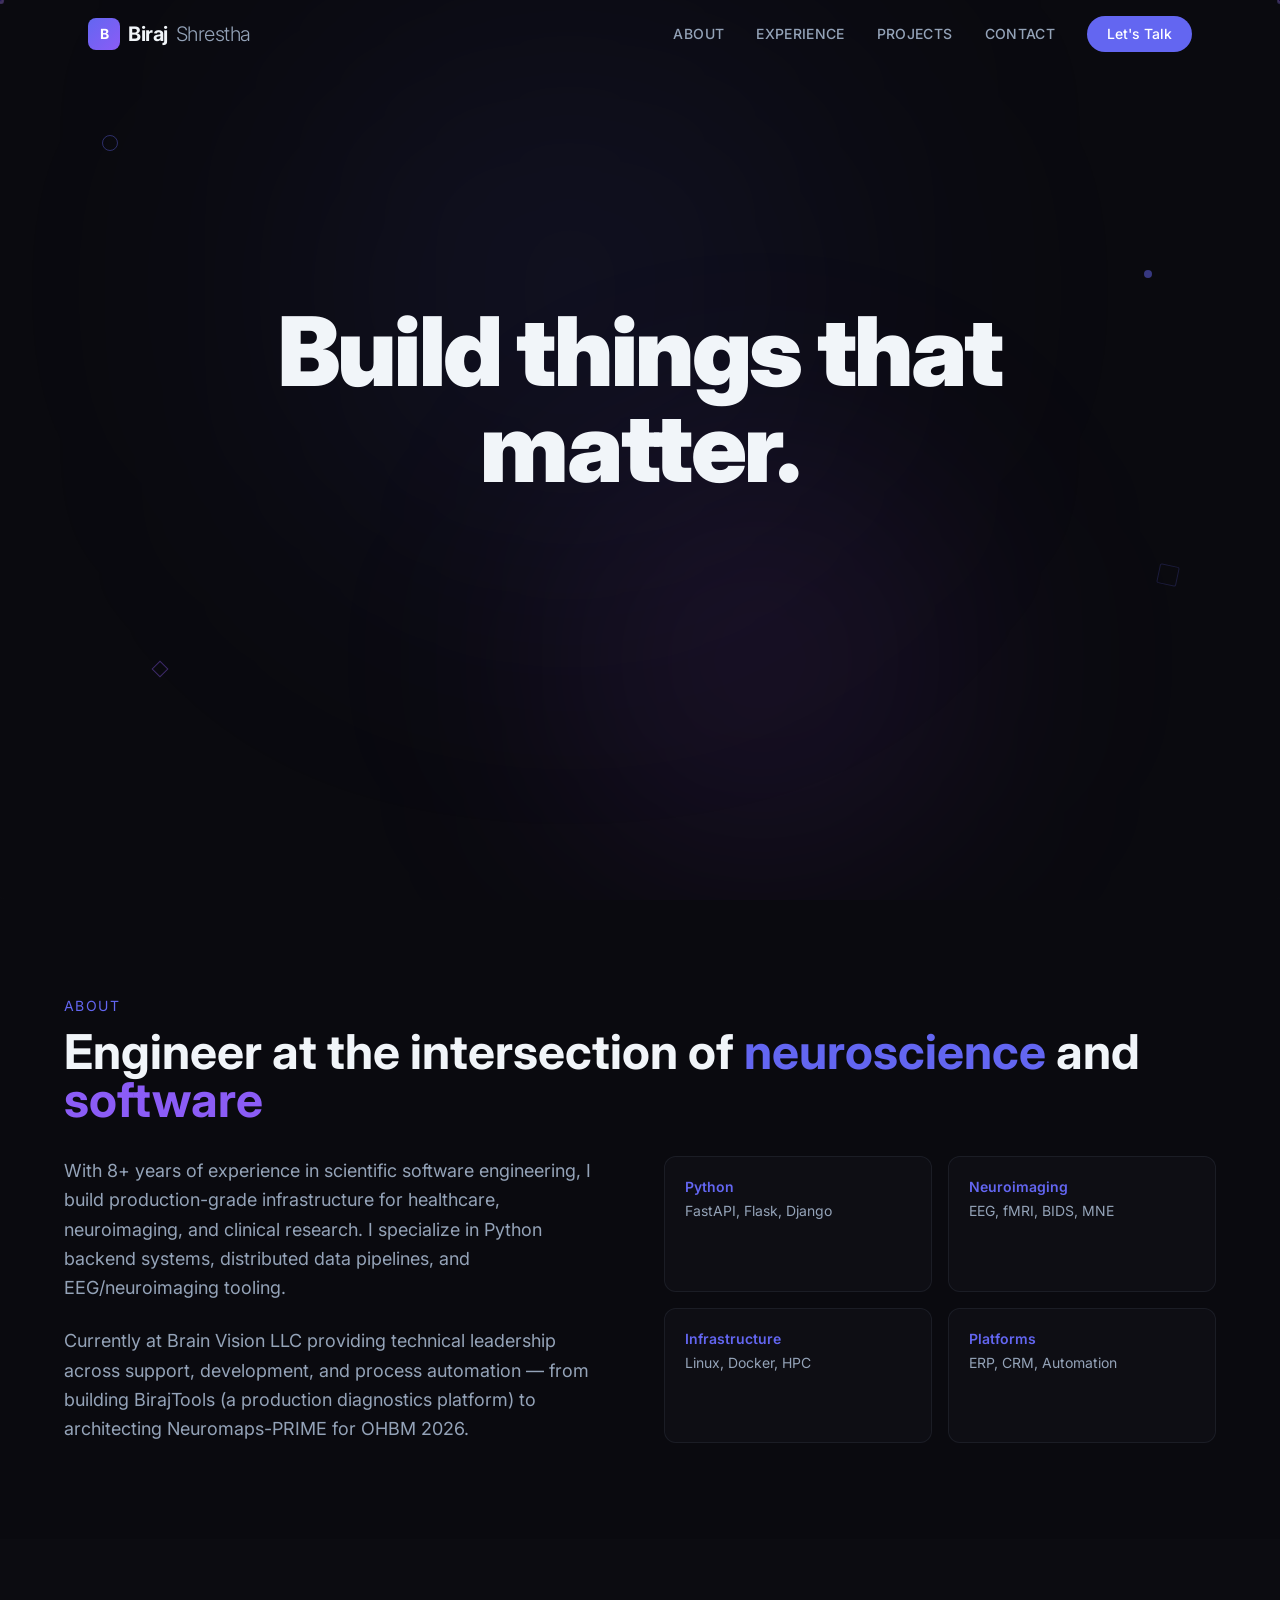
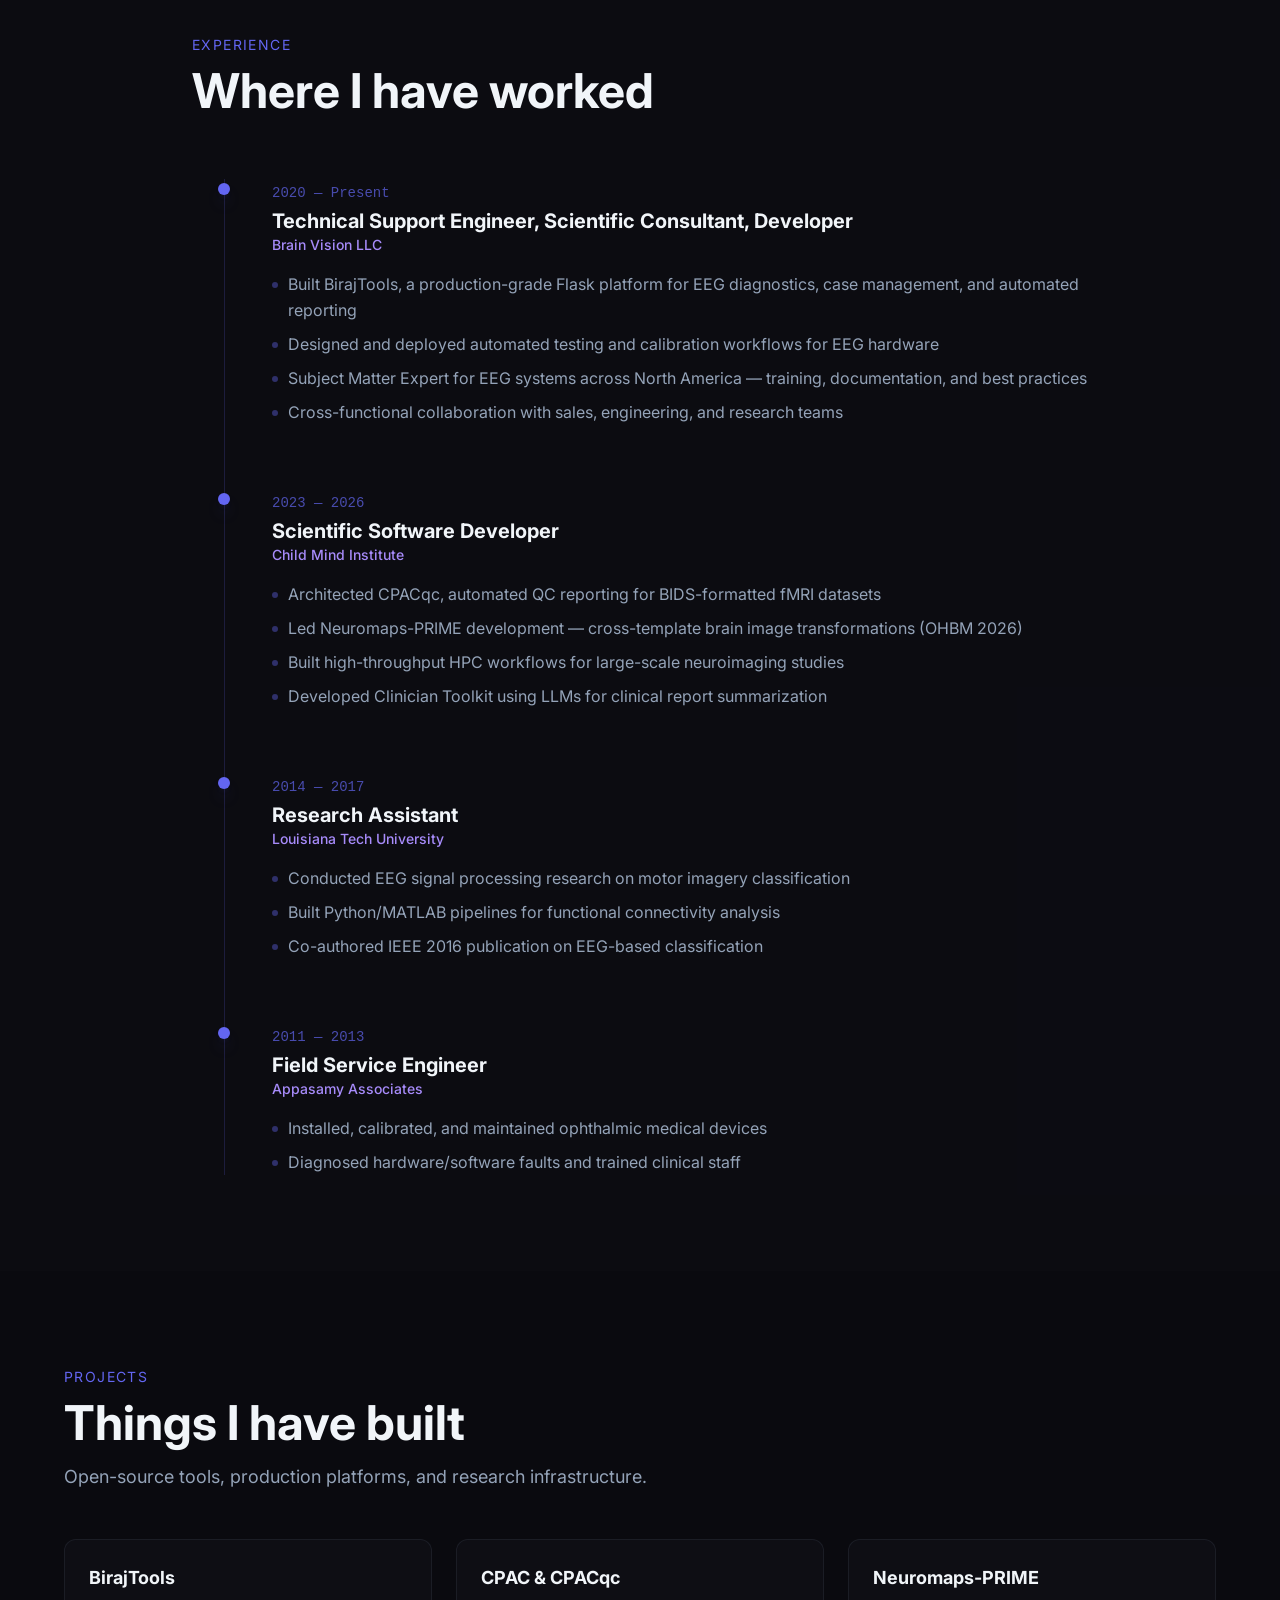
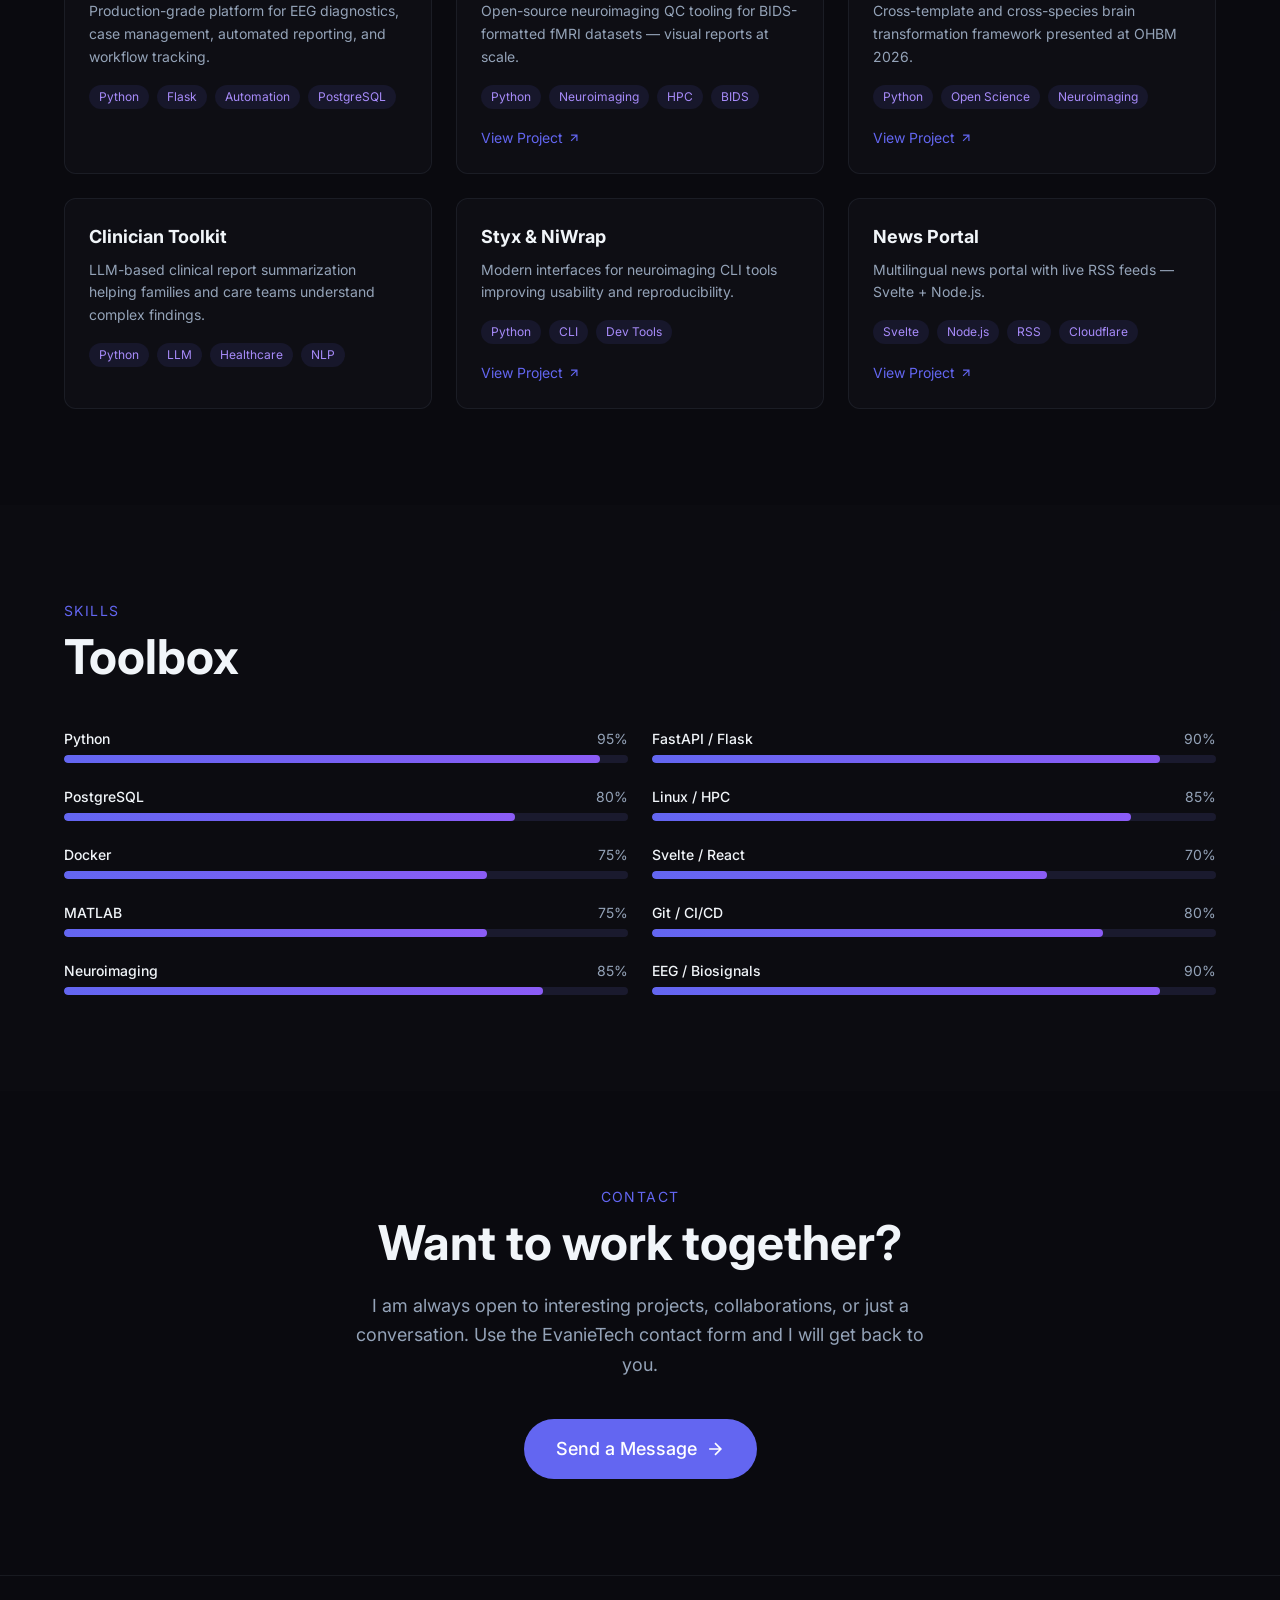
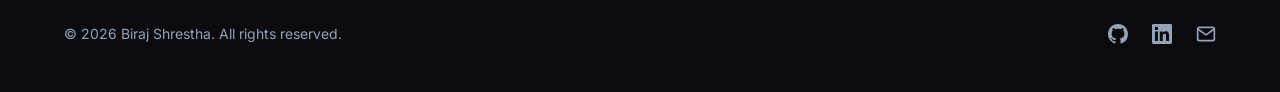
==== commit 5f3ecb0f: "deploy: particle hero, B favicon, stronger effects" ====
--- a/index.html
+++ b/index.html
@@ -2,14 +2,16 @@
 <html lang="en">
   <head>
     <meta charset="UTF-8" />
-    <link rel="icon" type="image/svg+xml" href="/vite.svg" />
+    <link rel="icon" type="image/svg+xml" href="/favicon.svg" />
     <meta name="viewport" content="width=device-width, initial-scale=1.0" />
     <title>Biraj Shrestha — Engineer &amp; Creator</title>
+    <meta name="description" content="Scientific software engineer building tools for neuroscience, healthcare, and research." />
+    <meta name="theme-color" content="#0a0a0f" />
     <link rel="preconnect" href="https://fonts.googleapis.com">
     <link rel="preconnect" href="https://fonts.gstatic.com" crossorigin>
     <link href="https://fonts.googleapis.com/css2?family=Inter:wght@300;400;500;600;700;800;900&display=swap" rel="stylesheet">
-    <script type="module" crossorigin src="/assets/index-BEHr4MM7.js"></script>
-    <link rel="stylesheet" crossorigin href="/assets/index-BFlW_mae.css">
+    <script type="module" crossorigin src="/assets/index-Bq4TrUc8.js"></script>
+    <link rel="stylesheet" crossorigin href="/assets/index-DD-Kuf6Z.css">
   </head>
   <body>
     <div id="app"></div>
--- a/assets/index-DD-Kuf6Z.css
+++ b/assets/index-DD-Kuf6Z.css
@@ -0,0 +1 @@
+*,:before,:after{--tw-border-spacing-x: 0;--tw-border-spacing-y: 0;--tw-translate-x: 0;--tw-translate-y: 0;--tw-rotate: 0;--tw-skew-x: 0;--tw-skew-y: 0;--tw-scale-x: 1;--tw-scale-y: 1;--tw-pan-x: ;--tw-pan-y: ;--tw-pinch-zoom: ;--tw-scroll-snap-strictness: proximity;--tw-gradient-from-position: ;--tw-gradient-via-position: ;--tw-gradient-to-position: ;--tw-ordinal: ;--tw-slashed-zero: ;--tw-numeric-figure: ;--tw-numeric-spacing: ;--tw-numeric-fraction: ;--tw-ring-inset: ;--tw-ring-offset-width: 0px;--tw-ring-offset-color: #fff;--tw-ring-color: rgb(59 130 246 / .5);--tw-ring-offset-shadow: 0 0 #0000;--tw-ring-shadow: 0 0 #0000;--tw-shadow: 0 0 #0000;--tw-shadow-colored: 0 0 #0000;--tw-blur: ;--tw-brightness: ;--tw-contrast: ;--tw-grayscale: ;--tw-hue-rotate: ;--tw-invert: ;--tw-saturate: ;--tw-sepia: ;--tw-drop-shadow: ;--tw-backdrop-blur: ;--tw-backdrop-brightness: ;--tw-backdrop-contrast: ;--tw-backdrop-grayscale: ;--tw-backdrop-hue-rotate: ;--tw-backdrop-invert: ;--tw-backdrop-opacity: ;--tw-backdrop-saturate: ;--tw-backdrop-sepia: ;--tw-contain-size: ;--tw-contain-layout: ;--tw-contain-paint: ;--tw-contain-style: }::backdrop{--tw-border-spacing-x: 0;--tw-border-spacing-y: 0;--tw-translate-x: 0;--tw-translate-y: 0;--tw-rotate: 0;--tw-skew-x: 0;--tw-skew-y: 0;--tw-scale-x: 1;--tw-scale-y: 1;--tw-pan-x: ;--tw-pan-y: ;--tw-pinch-zoom: ;--tw-scroll-snap-strictness: proximity;--tw-gradient-from-position: ;--tw-gradient-via-position: ;--tw-gradient-to-position: ;--tw-ordinal: ;--tw-slashed-zero: ;--tw-numeric-figure: ;--tw-numeric-spacing: ;--tw-numeric-fraction: ;--tw-ring-inset: ;--tw-ring-offset-width: 0px;--tw-ring-offset-color: #fff;--tw-ring-color: rgb(59 130 246 / .5);--tw-ring-offset-shadow: 0 0 #0000;--tw-ring-shadow: 0 0 #0000;--tw-shadow: 0 0 #0000;--tw-shadow-colored: 0 0 #0000;--tw-blur: ;--tw-brightness: ;--tw-contrast: ;--tw-grayscale: ;--tw-hue-rotate: ;--tw-invert: ;--tw-saturate: ;--tw-sepia: ;--tw-drop-shadow: ;--tw-backdrop-blur: ;--tw-backdrop-brightness: ;--tw-backdrop-contrast: ;--tw-backdrop-grayscale: ;--tw-backdrop-hue-rotate: ;--tw-backdrop-invert: ;--tw-backdrop-opacity: ;--tw-backdrop-saturate: ;--tw-backdrop-sepia: ;--tw-contain-size: ;--tw-contain-layout: ;--tw-contain-paint: ;--tw-contain-style: }*,:before,:after{box-sizing:border-box;border-width:0;border-style:solid;border-color:#e5e7eb}:before,:after{--tw-content: ""}html,:host{line-height:1.5;-webkit-text-size-adjust:100%;-moz-tab-size:4;-o-tab-size:4;tab-size:4;font-family:Inter,system-ui,-apple-system,sans-serif;font-feature-settings:normal;font-variation-settings:normal;-webkit-tap-highlight-color:transparent}body{margin:0;line-height:inherit}hr{height:0;color:inherit;border-top-width:1px}abbr:where([title]){-webkit-text-decoration:underline dotted;text-decoration:underline dotted}h1,h2,h3,h4,h5,h6{font-size:inherit;font-weight:inherit}a{color:inherit;text-decoration:inherit}b,strong{font-weight:bolder}code,kbd,samp,pre{font-family:ui-monospace,SFMono-Regular,Menlo,Monaco,Consolas,Liberation Mono,Courier New,monospace;font-feature-settings:normal;font-variation-settings:normal;font-size:1em}small{font-size:80%}sub,sup{font-size:75%;line-height:0;position:relative;vertical-align:baseline}sub{bottom:-.25em}sup{top:-.5em}table{text-indent:0;border-color:inherit;border-collapse:collapse}button,input,optgroup,select,textarea{font-family:inherit;font-feature-settings:inherit;font-variation-settings:inherit;font-size:100%;font-weight:inherit;line-height:inherit;letter-spacing:inherit;color:inherit;margin:0;padding:0}button,select{text-transform:none}button,input:where([type=button]),input:where([type=reset]),input:where([type=submit]){-webkit-appearance:button;background-color:transparent;background-image:none}:-moz-focusring{outline:auto}:-moz-ui-invalid{box-shadow:none}progress{vertical-align:baseline}::-webkit-inner-spin-button,::-webkit-outer-spin-button{height:auto}[type=search]{-webkit-appearance:textfield;outline-offset:-2px}::-webkit-search-decoration{-webkit-appearance:none}::-webkit-file-upload-button{-webkit-appearance:button;font:inherit}summary{display:list-item}blockquote,dl,dd,h1,h2,h3,h4,h5,h6,hr,figure,p,pre{margin:0}fieldset{margin:0;padding:0}legend{padding:0}ol,ul,menu{list-style:none;margin:0;padding:0}dialog{padding:0}textarea{resize:vertical}input::-moz-placeholder,textarea::-moz-placeholder{opacity:1;color:#9ca3af}input::placeholder,textarea::placeholder{opacity:1;color:#9ca3af}button,[role=button]{cursor:pointer}:disabled{cursor:default}img,svg,video,canvas,audio,iframe,embed,object{display:block;vertical-align:middle}img,video{max-width:100%;height:auto}[hidden]:where(:not([hidden=until-found])){display:none}html{scroll-behavior:smooth}body{margin:0;--tw-bg-opacity: 1;background-color:rgb(10 10 15 / var(--tw-bg-opacity, 1));padding:0;font-family:Inter,system-ui,-apple-system,sans-serif;--tw-text-opacity: 1;color:rgb(241 245 249 / var(--tw-text-opacity, 1));overflow-x:hidden}::-moz-selection{background-color:#6366f14d;--tw-text-opacity: 1;color:rgb(255 255 255 / var(--tw-text-opacity, 1))}::selection{background-color:#6366f14d;--tw-text-opacity: 1;color:rgb(255 255 255 / var(--tw-text-opacity, 1))}.fixed{position:fixed}.absolute{position:absolute}.relative{position:relative}.inset-0{top:0;right:0;bottom:0;left:0}.bottom-0{bottom:0}.bottom-10{bottom:2.5rem}.bottom-8{bottom:2rem}.bottom-\[25\%\]{bottom:25%}.bottom-\[35\%\]{bottom:35%}.left-0{left:0}.left-1\/2{left:50%}.left-1\/4{left:25%}.left-\[12\%\]{left:12%}.left-\[8\%\]{left:8%}.right-0{right:0}.right-1\/4{right:25%}.right-\[10\%\]{right:10%}.right-\[8\%\]{right:8%}.top-0{top:0}.top-1{top:.25rem}.top-10{top:2.5rem}.top-\[0\.7em\]{top:.7em}.top-\[15\%\]{top:15%}.top-\[30\%\]{top:30%}.z-0{z-index:0}.z-10{z-index:10}.z-50{z-index:50}.z-\[1\]{z-index:1}.mx-auto{margin-left:auto;margin-right:auto}.mb-1{margin-bottom:.25rem}.mb-1\.5{margin-bottom:.375rem}.mb-10{margin-bottom:2.5rem}.mb-12{margin-bottom:3rem}.mb-16{margin-bottom:4rem}.mb-2{margin-bottom:.5rem}.mb-3{margin-bottom:.75rem}.mb-4{margin-bottom:1rem}.mb-6{margin-bottom:1.5rem}.mb-8{margin-bottom:2rem}.mt-1{margin-top:.25rem}.mt-2{margin-top:.5rem}.mt-8{margin-top:2rem}.flex{display:flex}.inline-flex{display:inline-flex}.grid{display:grid}.hidden{display:none}.h-1\.5{height:.375rem}.h-2{height:.5rem}.h-3{height:.75rem}.h-4{height:1rem}.h-5{height:1.25rem}.h-8{height:2rem}.h-\[400px\]{height:400px}.h-\[500px\]{height:500px}.h-full{height:100%}.min-h-\[1\.2em\]{min-height:1.2em}.min-h-screen{min-height:100vh}.w-1\.5{width:.375rem}.w-2{width:.5rem}.w-3{width:.75rem}.w-4{width:1rem}.w-5{width:1.25rem}.w-8{width:2rem}.w-\[400px\]{width:400px}.w-\[500px\]{width:500px}.w-px{width:1px}.max-w-2xl{max-width:42rem}.max-w-4xl{max-width:56rem}.max-w-5xl{max-width:64rem}.max-w-6xl{max-width:72rem}.max-w-xl{max-width:36rem}.flex-1{flex:1 1 0%}.-translate-x-1\/2{--tw-translate-x: -50%;transform:translate(var(--tw-translate-x),var(--tw-translate-y)) rotate(var(--tw-rotate)) skew(var(--tw-skew-x)) skewY(var(--tw-skew-y)) scaleX(var(--tw-scale-x)) scaleY(var(--tw-scale-y))}.rotate-12{--tw-rotate: 12deg;transform:translate(var(--tw-translate-x),var(--tw-translate-y)) rotate(var(--tw-rotate)) skew(var(--tw-skew-x)) skewY(var(--tw-skew-y)) scaleX(var(--tw-scale-x)) scaleY(var(--tw-scale-y))}.rotate-45{--tw-rotate: 45deg;transform:translate(var(--tw-translate-x),var(--tw-translate-y)) rotate(var(--tw-rotate)) skew(var(--tw-skew-x)) skewY(var(--tw-skew-y)) scaleX(var(--tw-scale-x)) scaleY(var(--tw-scale-y))}.transform{transform:translate(var(--tw-translate-x),var(--tw-translate-y)) rotate(var(--tw-rotate)) skew(var(--tw-skew-x)) skewY(var(--tw-skew-y)) scaleX(var(--tw-scale-x)) scaleY(var(--tw-scale-y))}@keyframes bounce{0%,to{transform:translateY(-25%);animation-timing-function:cubic-bezier(.8,0,1,1)}50%{transform:none;animation-timing-function:cubic-bezier(0,0,.2,1)}}.animate-bounce{animation:bounce 1s infinite}.resize{resize:both}.grid-cols-2{grid-template-columns:repeat(2,minmax(0,1fr))}.flex-col{flex-direction:column}.flex-wrap{flex-wrap:wrap}.items-center{align-items:center}.justify-center{justify-content:center}.justify-between{justify-content:space-between}.gap-1{gap:.25rem}.gap-12{gap:3rem}.gap-2{gap:.5rem}.gap-4{gap:1rem}.gap-6{gap:1.5rem}.gap-8{gap:2rem}.space-y-2>:not([hidden])~:not([hidden]){--tw-space-y-reverse: 0;margin-top:calc(.5rem * calc(1 - var(--tw-space-y-reverse)));margin-bottom:calc(.5rem * var(--tw-space-y-reverse))}.overflow-hidden{overflow:hidden}.rounded-full{border-radius:9999px}.rounded-lg{border-radius:.5rem}.rounded-sm{border-radius:.125rem}.rounded-xl{border-radius:.75rem}.border{border-width:1px}.border-t{border-top-width:1px}.border-accent\/20{border-color:#6366f133}.border-accent\/40{border-color:#6366f166}.border-accent2\/40{border-color:#8b5cf666}.border-muted\/10{border-color:#94a3b81a}.border-muted\/30{border-color:#94a3b84d}.bg-accent{--tw-bg-opacity: 1;background-color:rgb(99 102 241 / var(--tw-bg-opacity, 1))}.bg-accent\/10{background-color:#6366f11a}.bg-accent\/20{background-color:#6366f133}.bg-accent\/40{background-color:#6366f166}.bg-accent\/50{background-color:#6366f180}.bg-dark\/85{background-color:#0a0a0fd9}.bg-dark\/95{background-color:#0a0a0ff2}.bg-dark2\/30{background-color:#12121a4d}.bg-dark2\/50{background-color:#12121a80}.bg-dark3{--tw-bg-opacity: 1;background-color:rgb(26 26 46 / var(--tw-bg-opacity, 1))}.bg-purple-500\/10{background-color:#a855f71a}.bg-transparent{background-color:transparent}.bg-gradient-to-b{background-image:linear-gradient(to bottom,var(--tw-gradient-stops))}.bg-gradient-to-br{background-image:linear-gradient(to bottom right,var(--tw-gradient-stops))}.bg-gradient-to-r{background-image:linear-gradient(to right,var(--tw-gradient-stops))}.from-accent{--tw-gradient-from: #6366f1 var(--tw-gradient-from-position);--tw-gradient-to: rgb(99 102 241 / 0) var(--tw-gradient-to-position);--tw-gradient-stops: var(--tw-gradient-from), var(--tw-gradient-to)}.from-dark\/60{--tw-gradient-from: rgb(10 10 15 / .6) var(--tw-gradient-from-position);--tw-gradient-to: rgb(10 10 15 / 0) var(--tw-gradient-to-position);--tw-gradient-stops: var(--tw-gradient-from), var(--tw-gradient-to)}.via-dark\/20{--tw-gradient-to: rgb(10 10 15 / 0) var(--tw-gradient-to-position);--tw-gradient-stops: var(--tw-gradient-from), rgb(10 10 15 / .2) var(--tw-gradient-via-position), var(--tw-gradient-to)}.to-accent2{--tw-gradient-to: #8b5cf6 var(--tw-gradient-to-position)}.to-dark{--tw-gradient-to: #0a0a0f var(--tw-gradient-to-position)}.p-2{padding:.5rem}.p-5{padding:1.25rem}.p-6{padding:1.5rem}.px-2\.5{padding-left:.625rem;padding-right:.625rem}.px-5{padding-left:1.25rem;padding-right:1.25rem}.px-6{padding-left:1.5rem;padding-right:1.5rem}.px-8{padding-left:2rem;padding-right:2rem}.py-1{padding-top:.25rem;padding-bottom:.25rem}.py-12{padding-top:3rem;padding-bottom:3rem}.py-2{padding-top:.5rem;padding-bottom:.5rem}.py-24{padding-top:6rem;padding-bottom:6rem}.py-3{padding-top:.75rem;padding-bottom:.75rem}.py-4{padding-top:1rem;padding-bottom:1rem}.pb-16{padding-bottom:4rem}.pl-4{padding-left:1rem}.pl-8{padding-left:2rem}.text-left{text-align:left}.text-center{text-align:center}.font-mono{font-family:ui-monospace,SFMono-Regular,Menlo,Monaco,Consolas,Liberation Mono,Courier New,monospace}.text-2xl{font-size:1.5rem;line-height:2rem}.text-3xl{font-size:1.875rem;line-height:2.25rem}.text-5xl{font-size:3rem;line-height:1}.text-base{font-size:1rem;line-height:1.5rem}.text-lg{font-size:1.125rem;line-height:1.75rem}.text-sm{font-size:.875rem;line-height:1.25rem}.text-xl{font-size:1.25rem;line-height:1.75rem}.text-xs{font-size:.75rem;line-height:1rem}.font-black{font-weight:900}.font-bold{font-weight:700}.font-light{font-weight:300}.font-medium{font-weight:500}.font-semibold{font-weight:600}.uppercase{text-transform:uppercase}.leading-none{line-height:1}.leading-relaxed{line-height:1.625}.tracking-\[0\.25em\]{letter-spacing:.25em}.tracking-tight{letter-spacing:-.025em}.tracking-wide{letter-spacing:.025em}.tracking-widest{letter-spacing:.1em}.text-accent{--tw-text-opacity: 1;color:rgb(99 102 241 / var(--tw-text-opacity, 1))}.text-accent-light{--tw-text-opacity: 1;color:rgb(167 139 250 / var(--tw-text-opacity, 1))}.text-accent\/70{color:#6366f1b3}.text-accent2{--tw-text-opacity: 1;color:rgb(139 92 246 / var(--tw-text-opacity, 1))}.text-light{--tw-text-opacity: 1;color:rgb(241 245 249 / var(--tw-text-opacity, 1))}.text-muted{--tw-text-opacity: 1;color:rgb(148 163 184 / var(--tw-text-opacity, 1))}.text-muted\/40{color:#94a3b866}.text-white{--tw-text-opacity: 1;color:rgb(255 255 255 / var(--tw-text-opacity, 1))}.opacity-0{opacity:0}.shadow-lg{--tw-shadow: 0 10px 15px -3px rgb(0 0 0 / .1), 0 4px 6px -4px rgb(0 0 0 / .1);--tw-shadow-colored: 0 10px 15px -3px var(--tw-shadow-color), 0 4px 6px -4px var(--tw-shadow-color);box-shadow:var(--tw-ring-offset-shadow, 0 0 #0000),var(--tw-ring-shadow, 0 0 #0000),var(--tw-shadow)}.shadow-accent\/30{--tw-shadow-color: rgb(99 102 241 / .3);--tw-shadow: var(--tw-shadow-colored)}.shadow-accent\/5{--tw-shadow-color: rgb(99 102 241 / .05);--tw-shadow: var(--tw-shadow-colored)}.blur-\[120px\]{--tw-blur: blur(120px);filter:var(--tw-blur) var(--tw-brightness) var(--tw-contrast) var(--tw-grayscale) var(--tw-hue-rotate) var(--tw-invert) var(--tw-saturate) var(--tw-sepia) var(--tw-drop-shadow)}.blur-\[140px\]{--tw-blur: blur(140px);filter:var(--tw-blur) var(--tw-brightness) var(--tw-contrast) var(--tw-grayscale) var(--tw-hue-rotate) var(--tw-invert) var(--tw-saturate) var(--tw-sepia) var(--tw-drop-shadow)}.backdrop-blur-xl{--tw-backdrop-blur: blur(24px);-webkit-backdrop-filter:var(--tw-backdrop-blur) var(--tw-backdrop-brightness) var(--tw-backdrop-contrast) var(--tw-backdrop-grayscale) var(--tw-backdrop-hue-rotate) var(--tw-backdrop-invert) var(--tw-backdrop-opacity) var(--tw-backdrop-saturate) var(--tw-backdrop-sepia);backdrop-filter:var(--tw-backdrop-blur) var(--tw-backdrop-brightness) var(--tw-backdrop-contrast) var(--tw-backdrop-grayscale) var(--tw-backdrop-hue-rotate) var(--tw-backdrop-invert) var(--tw-backdrop-opacity) var(--tw-backdrop-saturate) var(--tw-backdrop-sepia)}.transition-all{transition-property:all;transition-timing-function:cubic-bezier(.4,0,.2,1);transition-duration:.15s}.transition-colors{transition-property:color,background-color,border-color,text-decoration-color,fill,stroke;transition-timing-function:cubic-bezier(.4,0,.2,1);transition-duration:.15s}.duration-1000{transition-duration:1s}.duration-300{transition-duration:.3s}.ease-in-out{transition-timing-function:cubic-bezier(.4,0,.2,1)}.ease-out{transition-timing-function:cubic-bezier(0,0,.2,1)}.text-gradient{background-image:linear-gradient(to right,var(--tw-gradient-stops));--tw-gradient-from: #6366f1 var(--tw-gradient-from-position);--tw-gradient-to: rgb(99 102 241 / 0) var(--tw-gradient-to-position);--tw-gradient-stops: var(--tw-gradient-from), var(--tw-gradient-to);--tw-gradient-to: #8b5cf6 var(--tw-gradient-to-position);-webkit-background-clip:text;background-clip:text;color:transparent}.reveal{opacity:0;transform:translateY(30px);transition:opacity .8s ease-out,transform .8s ease-out}.reveal.visible{opacity:1;transform:translateY(0)}::-webkit-scrollbar{width:6px}::-webkit-scrollbar-track{--tw-bg-opacity: 1;background-color:rgb(18 18 26 / var(--tw-bg-opacity, 1))}::-webkit-scrollbar-thumb{border-radius:9999px;background-color:#6366f14d}::-webkit-scrollbar-thumb:hover{background-color:#6366f180}.cursor-blink{animation:blink 1s step-end infinite}@keyframes blink{50%{opacity:0}}@keyframes float{0%,to{transform:translateY(0)}50%{transform:translateY(-20px)}}.animate-float{animation:float 6s ease-in-out infinite}@keyframes spin-slow{0%{transform:rotate(0)}to{transform:rotate(360deg)}}.animate-spin-slow{animation:spin-slow 20s linear infinite}.last\:pb-0:last-child{padding-bottom:0}.hover\:-translate-y-0\.5:hover{--tw-translate-y: -.125rem;transform:translate(var(--tw-translate-x),var(--tw-translate-y)) rotate(var(--tw-rotate)) skew(var(--tw-skew-x)) skewY(var(--tw-skew-y)) scaleX(var(--tw-scale-x)) scaleY(var(--tw-scale-y))}.hover\:-translate-y-1:hover{--tw-translate-y: -.25rem;transform:translate(var(--tw-translate-x),var(--tw-translate-y)) rotate(var(--tw-rotate)) skew(var(--tw-skew-x)) skewY(var(--tw-skew-y)) scaleX(var(--tw-scale-x)) scaleY(var(--tw-scale-y))}.hover\:border-accent\/30:hover{border-color:#6366f14d}.hover\:border-accent\/50:hover{border-color:#6366f180}.hover\:bg-accent\/10:hover{background-color:#6366f11a}.hover\:bg-accent2:hover{--tw-bg-opacity: 1;background-color:rgb(139 92 246 / var(--tw-bg-opacity, 1))}.hover\:text-accent:hover{--tw-text-opacity: 1;color:rgb(99 102 241 / var(--tw-text-opacity, 1))}.hover\:text-accent-light:hover{--tw-text-opacity: 1;color:rgb(167 139 250 / var(--tw-text-opacity, 1))}.hover\:shadow-2xl:hover{--tw-shadow: 0 25px 50px -12px rgb(0 0 0 / .25);--tw-shadow-colored: 0 25px 50px -12px var(--tw-shadow-color);box-shadow:var(--tw-ring-offset-shadow, 0 0 #0000),var(--tw-ring-shadow, 0 0 #0000),var(--tw-shadow)}.hover\:shadow-lg:hover{--tw-shadow: 0 10px 15px -3px rgb(0 0 0 / .1), 0 4px 6px -4px rgb(0 0 0 / .1);--tw-shadow-colored: 0 10px 15px -3px var(--tw-shadow-color), 0 4px 6px -4px var(--tw-shadow-color);box-shadow:var(--tw-ring-offset-shadow, 0 0 #0000),var(--tw-ring-shadow, 0 0 #0000),var(--tw-shadow)}.hover\:shadow-xl:hover{--tw-shadow: 0 20px 25px -5px rgb(0 0 0 / .1), 0 8px 10px -6px rgb(0 0 0 / .1);--tw-shadow-colored: 0 20px 25px -5px var(--tw-shadow-color), 0 8px 10px -6px var(--tw-shadow-color);box-shadow:var(--tw-ring-offset-shadow, 0 0 #0000),var(--tw-ring-shadow, 0 0 #0000),var(--tw-shadow)}.hover\:shadow-accent\/25:hover{--tw-shadow-color: rgb(99 102 241 / .25);--tw-shadow: var(--tw-shadow-colored)}.hover\:shadow-accent\/30:hover{--tw-shadow-color: rgb(99 102 241 / .3);--tw-shadow: var(--tw-shadow-colored)}.hover\:shadow-accent\/5:hover{--tw-shadow-color: rgb(99 102 241 / .05);--tw-shadow: var(--tw-shadow-colored)}.group:hover .group-hover\:text-accent{--tw-text-opacity: 1;color:rgb(99 102 241 / var(--tw-text-opacity, 1))}@media (min-width: 768px){.md\:left-8{left:2rem}.md\:flex{display:flex}.md\:hidden{display:none}.md\:grid-cols-2{grid-template-columns:repeat(2,minmax(0,1fr))}.md\:flex-row{flex-direction:row}.md\:pl-20{padding-left:5rem}.md\:text-4xl{font-size:2.25rem;line-height:2.5rem}.md\:text-5xl{font-size:3rem;line-height:1}.md\:text-7xl{font-size:4.5rem;line-height:1}}@media (min-width: 1024px){.lg\:grid-cols-3{grid-template-columns:repeat(3,minmax(0,1fr))}.lg\:text-5xl{font-size:3rem;line-height:1}.lg\:text-8xl{font-size:6rem;line-height:1}}@keyframes svelte-1q37ri0-fadeInDown{0%{opacity:0;transform:translateY(-20px)}to{opacity:1;transform:translateY(0)}}@keyframes svelte-1q37ri0-fadeInUp{0%{opacity:0;transform:translateY(20px)}to{opacity:1;transform:translateY(0)}}@keyframes svelte-1q37ri0-fadeIn{0%{opacity:0}to{opacity:1}}.cursor-blink.svelte-1q37ri0{animation:svelte-1q37ri0-blink .8s step-end infinite}@keyframes svelte-1q37ri0-blink{50%{opacity:0}}@keyframes svelte-1q37ri0-float{0%,to{transform:translateY(0)}50%{transform:translateY(-18px)}}.animate-float.svelte-1q37ri0{animation:svelte-1q37ri0-float 5s ease-in-out infinite}@keyframes svelte-1q37ri0-spin-slow{0%{transform:rotate(0)}to{transform:rotate(360deg)}}.animate-spin-slow.svelte-1q37ri0{animation:svelte-1q37ri0-spin-slow 18s linear infinite}
